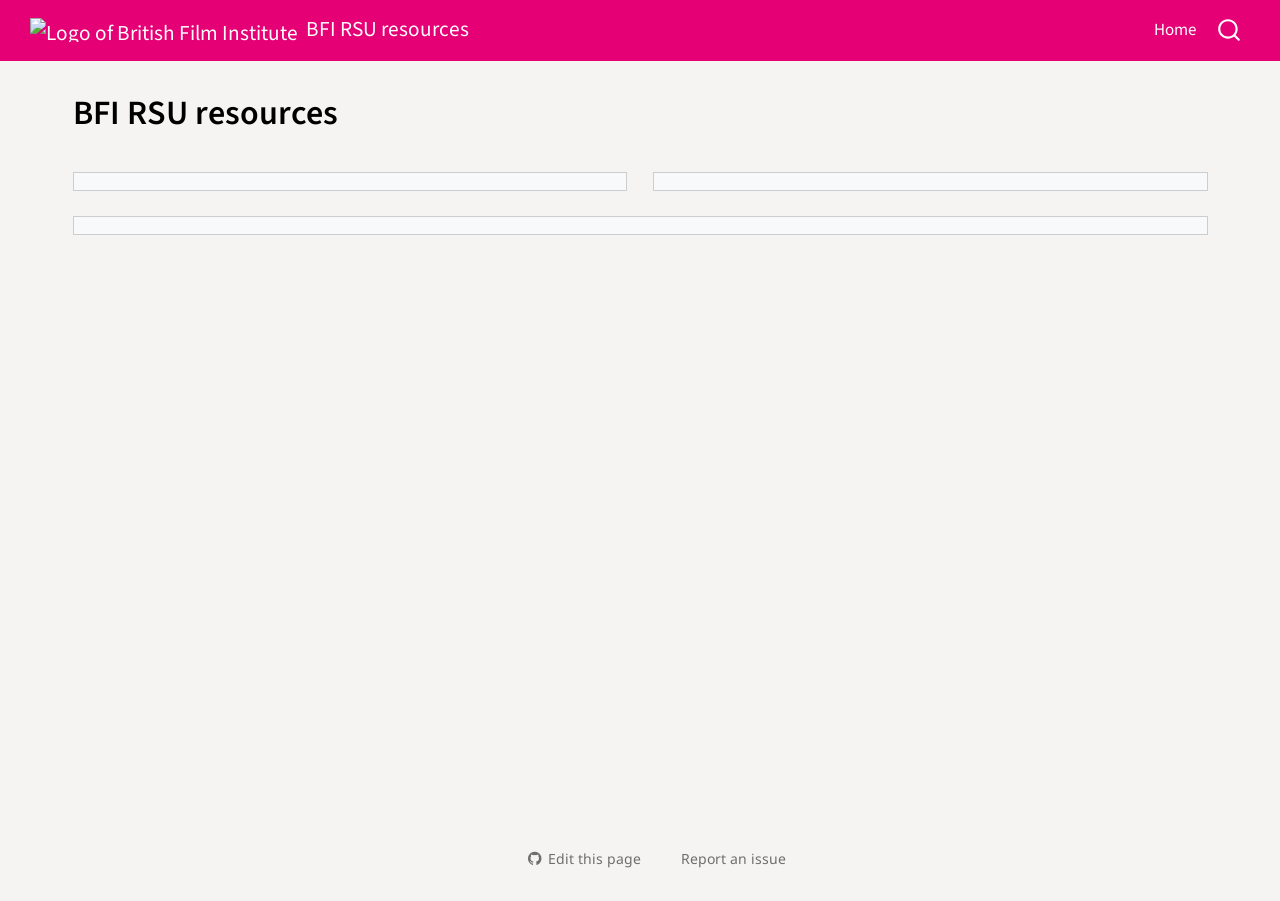
==== index.html @ fd7183ae "Built site for gh-pages" ====
<!DOCTYPE html>
<html xmlns="http://www.w3.org/1999/xhtml" lang="en" xml:lang="en"><head>

<meta charset="utf-8">
<meta name="generator" content="quarto-1.9.38">

<meta name="viewport" content="width=device-width, initial-scale=1.0, user-scalable=yes">


<title>BFI RSU resources</title>
<style>
/* Default styles provided by pandoc.
** See https://pandoc.org/MANUAL.html#variables-for-html for config info.
*/
code{white-space: pre-wrap;}
span.smallcaps{font-variant: small-caps;}
div.columns{display: flex; gap: min(4vw, 1.5em);}
div.column{flex: auto; overflow-x: auto;}
div.hanging-indent{margin-left: 1.5em; text-indent: -1.5em;}
ul.task-list{list-style: none;}
ul.task-list li input[type="checkbox"] {
  width: 0.8em;
  margin: 0 0.8em 0.2em -1em; /* quarto-specific, see https://github.com/quarto-dev/quarto-cli/issues/4556 */ 
  vertical-align: middle;
}
/* CSS for syntax highlighting */
html { -webkit-text-size-adjust: 100%; }
pre > code.sourceCode { white-space: pre; position: relative; }
pre > code.sourceCode > span { display: inline-block; line-height: 1.25; }
pre > code.sourceCode > span:empty { height: 1.2em; }
.sourceCode { overflow: visible; }
code.sourceCode > span { color: inherit; text-decoration: inherit; }
div.sourceCode { margin: 1em 0; }
pre.sourceCode { margin: 0; }
@media screen {
div.sourceCode { overflow: auto; }
}
@media print {
pre > code.sourceCode { white-space: pre-wrap; }
pre > code.sourceCode > span { text-indent: -5em; padding-left: 5em; }
}
pre.numberSource code
  { counter-reset: source-line 0; }
pre.numberSource code > span
  { position: relative; left: -4em; counter-increment: source-line; }
pre.numberSource code > span > a:first-child::before
  { content: counter(source-line);
    position: relative; left: -1em; text-align: right; vertical-align: baseline;
    border: none; display: inline-block;
    -webkit-touch-callout: none; -webkit-user-select: none;
    -khtml-user-select: none; -moz-user-select: none;
    -ms-user-select: none; user-select: none;
    padding: 0 4px; width: 4em;
  }
pre.numberSource { margin-left: 3em;  padding-left: 4px; }
div.sourceCode
  {   }
@media screen {
pre > code.sourceCode > span > a:first-child::before { text-decoration: underline; }
}
</style>


<script src="site_libs/quarto-nav/quarto-nav.js"></script>
<script src="site_libs/quarto-nav/headroom.min.js"></script>
<script src="site_libs/clipboard/clipboard.min.js"></script>
<script src="site_libs/quarto-search/autocomplete.umd.js"></script>
<script src="site_libs/quarto-search/fuse.min.js"></script>
<script src="site_libs/quarto-search/quarto-search.js"></script>
<meta name="quarto:offset" content="./">
<script src="site_libs/quarto-html/quarto.js" type="module"></script>
<script src="site_libs/quarto-html/tabsets/tabsets.js" type="module"></script>
<script src="site_libs/quarto-html/popper.min.js"></script>
<script src="site_libs/quarto-html/tippy.umd.min.js"></script>
<script src="site_libs/quarto-html/anchor.min.js"></script>
<link href="site_libs/quarto-html/tippy.css" rel="stylesheet">
<link href="site_libs/quarto-html/quarto-syntax-highlighting-15634bcf2e68342d4ad2dfa704d543f6.css" rel="stylesheet" class="quarto-color-scheme" id="quarto-text-highlighting-styles">
<link href="site_libs/quarto-html/quarto-syntax-highlighting-dark-0a6b7249c26820e032cb0bd839ff02b1.css" rel="stylesheet" class="quarto-color-scheme quarto-color-alternate" id="quarto-text-highlighting-styles">
<link href="site_libs/quarto-html/quarto-syntax-highlighting-15634bcf2e68342d4ad2dfa704d543f6.css" rel="stylesheet" class="quarto-color-scheme-extra" id="quarto-text-highlighting-styles">
<script src="site_libs/bootstrap/bootstrap.min.js"></script>
<link href="site_libs/bootstrap/bootstrap-icons.css" rel="stylesheet">
<link href="site_libs/bootstrap/bootstrap-560bf669f93bc748cc0d2431672dd0d7.min.css" rel="stylesheet" append-hash="true" class="quarto-color-scheme" id="quarto-bootstrap" data-mode="light">
<link href="site_libs/bootstrap/bootstrap-dark-560bf669f93bc748cc0d2431672dd0d7.min.css" rel="stylesheet" append-hash="true" class="quarto-color-scheme quarto-color-alternate" id="quarto-bootstrap" data-mode="light">
<link href="site_libs/bootstrap/bootstrap-560bf669f93bc748cc0d2431672dd0d7.min.css" rel="stylesheet" append-hash="true" class="quarto-color-scheme-extra" id="quarto-bootstrap" data-mode="light">
<script id="quarto-search-options" type="application/json">{
  "location": "navbar",
  "copy-button": false,
  "collapse-after": 3,
  "panel-placement": "end",
  "type": "overlay",
  "limit": 50,
  "keyboard-shortcut": [
    "f",
    "/",
    "s"
  ],
  "show-item-context": false,
  "language": {
    "search-no-results-text": "No results",
    "search-matching-documents-text": "matching documents",
    "search-copy-link-title": "Copy link to search",
    "search-hide-matches-text": "Hide additional matches",
    "search-more-match-text": "more match in this document",
    "search-more-matches-text": "more matches in this document",
    "search-clear-button-title": "Clear",
    "search-text-placeholder": "",
    "search-detached-cancel-button-title": "Cancel",
    "search-submit-button-title": "Submit",
    "search-label": "Search"
  }
}</script>
<script type="module" src="site_libs/quarto-ojs/quarto-ojs-runtime.js"></script>
<link href="site_libs/quarto-ojs/quarto-ojs.css" rel="stylesheet">


<meta property="og:title" content="BFI RSU resources">
<meta property="og:image" content="https://www.bfi.org.uk/dist/client/0207614d447715c2d2b9.svg">
<meta property="og:site_name" content="BFI RSU resources">
<meta property="og:image:alt" content="Logo of British Film Institute">
</head>

<body class="nav-fixed quarto-light">

<div id="quarto-search-results"></div>
  <header id="quarto-header" class="headroom fixed-top">
    <nav class="navbar navbar-expand-lg " data-bs-theme="dark">
      <div class="navbar-container container-fluid">
      <div class="navbar-brand-container mx-auto">
    <a href="./index.html" class="navbar-brand navbar-brand-logo">
    <img src="https://www.bfi.org.uk/dist/client/0207614d447715c2d2b9.svg" alt="Logo of British Film Institute" class="navbar-logo light-content">
    <img src="https://www.bfi.org.uk/dist/client/0207614d447715c2d2b9.svg" alt="Logo of British Film Institute" class="navbar-logo dark-content">
    </a>
    <a class="navbar-brand" href="./index.html">
    <span class="navbar-title">BFI RSU resources</span>
    </a>
  </div>
            <div id="quarto-search" class="" title="Search"></div>
          <button class="navbar-toggler" type="button" data-bs-toggle="collapse" data-bs-target="#navbarCollapse" aria-controls="navbarCollapse" role="menu" aria-expanded="false" aria-label="Toggle navigation" onclick="if (window.quartoToggleHeadroom) { window.quartoToggleHeadroom(); }">
  <span class="navbar-toggler-icon"></span>
</button>
          <div class="collapse navbar-collapse" id="navbarCollapse">
            <ul class="navbar-nav navbar-nav-scroll ms-auto">
  <li class="nav-item">
    <a class="nav-link active" href="./index.html" aria-current="page"> 
<span class="menu-text">Home</span></a>
  </li>  
</ul>
          </div> <!-- /navcollapse -->
            <div class="quarto-navbar-tools">
</div>
      </div> <!-- /container-fluid -->
    </nav>
</header>
<!-- content -->
<div id="quarto-content" class="quarto-container page-columns page-rows-contents page-layout-full page-navbar">
<!-- sidebar -->
<!-- margin-sidebar -->
    <div id="quarto-margin-sidebar" class="sidebar margin-sidebar zindex-bottom">
        
    </div>
<!-- main -->
<main class="content column-page" id="quarto-document-content">

<header id="title-block-header" class="quarto-title-block default">
<div class="quarto-title">
<h1 class="title">BFI RSU resources</h1>
</div>



<div class="quarto-title-meta column-page">

    
  
    
  </div>
  


</header>


<!-- This data explorer has been produced as part of the [Royal Statistical Society](https://rss.org.uk/) and [Centre for Public Data’s](https://www.centreforpublicdata.org/) research into poverty data gaps in the UK, funded by the [Joseph Rowntree Foundation Insight Infrastructure](https://insightinfrastructure.co.uk/) team.  

We intend for the explorer to be a living tool that will help those at the forefront of anti-poverty research and intervention share data gaps they encounter in the course of their work.  **To that end, we ask interested individuals and organisations to fill out our form below, where they can tell us about specific issues they’ve had with the datasets they use for poverty research.** Further details about the gaps identified here and our methodology for collecting them can be viewed on our [Taxonomy](Taxonomy.qmd) and [Methodology](methodology.qmd) pages.

**We encourage anyone who makes use of data relating to poverty in the UK to submit information about gaps they have encountered.  Please do so by completing this form:**

[Add a new data gap](https://airtable.com/appCGMtdXOaqhWh4y/pagmTyuvNXMeVZMMS/form){target="_blank" .btn .btn-quarto} -->
<div class="grid">
<div class="g-col-12 g-col-md-6">
<div class="cell card bg-light p-2 g-col-24 g-col-lg-7">
<div class="code-copy-outer-scaffold"><div class="sourceCode cell-code hidden" id="cb1" data-startfrom="18" data-source-offset="0"><pre class="sourceCode js code-with-copy"><code class="sourceCode javascript" style="counter-reset: source-line 17;"><span id="cb1-18"><a href="#cb1-18" aria-hidden="true" tabindex="-1"></a>viewof publication_types <span class="op">=</span> {</span>
<span id="cb1-19"><a href="#cb1-19" aria-hidden="true" tabindex="-1"></a>  <span class="kw">const</span> options <span class="op">=</span> publication_types_opts<span class="op">.</span><span class="fu">map</span>(d <span class="kw">=&gt;</span> d[<span class="bu">Object</span><span class="op">.</span><span class="fu">keys</span>(d)[<span class="dv">0</span>]])<span class="op">;</span></span>
<span id="cb1-20"><a href="#cb1-20" aria-hidden="true" tabindex="-1"></a>  <span class="kw">const</span> container <span class="op">=</span> <span class="bu">document</span><span class="op">.</span><span class="fu">createElement</span>(<span class="st">"div"</span>)<span class="op">;</span></span>
<span id="cb1-21"><a href="#cb1-21" aria-hidden="true" tabindex="-1"></a>  container<span class="op">.</span><span class="at">classList</span><span class="op">.</span><span class="fu">add</span>(<span class="st">"filter-name"</span>)<span class="op">;</span></span>
<span id="cb1-22"><a href="#cb1-22" aria-hidden="true" tabindex="-1"></a>  <span class="kw">const</span> label <span class="op">=</span> <span class="bu">document</span><span class="op">.</span><span class="fu">createElement</span>(<span class="st">"label"</span>)<span class="op">;</span></span>
<span id="cb1-23"><a href="#cb1-23" aria-hidden="true" tabindex="-1"></a>  label<span class="op">.</span><span class="at">textContent</span> <span class="op">=</span> <span class="st">"Publication type:"</span><span class="op">;</span></span>
<span id="cb1-24"><a href="#cb1-24" aria-hidden="true" tabindex="-1"></a>  label<span class="op">.</span><span class="at">style</span><span class="op">.</span><span class="at">cssText</span> <span class="op">=</span> <span class="st">"display: block; margin-bottom: 4px; font-weight: 500;"</span><span class="op">;</span></span>
<span id="cb1-25"><a href="#cb1-25" aria-hidden="true" tabindex="-1"></a>  <span class="kw">const</span> selectedContainer <span class="op">=</span> <span class="bu">document</span><span class="op">.</span><span class="fu">createElement</span>(<span class="st">"div"</span>)<span class="op">;</span></span>
<span id="cb1-26"><a href="#cb1-26" aria-hidden="true" tabindex="-1"></a>  selectedContainer<span class="op">.</span><span class="at">style</span><span class="op">.</span><span class="at">cssText</span> <span class="op">=</span> <span class="st">"display: flex; flex-wrap: wrap; gap: 6px; min-height: 38px; padding: 6px; border: 1px solid #ccc; border-radius: 4px; margin-bottom: 8px; background: white; align-items: center;"</span><span class="op">;</span></span>
<span id="cb1-27"><a href="#cb1-27" aria-hidden="true" tabindex="-1"></a>  <span class="kw">const</span> buttonWrapper <span class="op">=</span> <span class="bu">document</span><span class="op">.</span><span class="fu">createElement</span>(<span class="st">"div"</span>)<span class="op">;</span></span>
<span id="cb1-28"><a href="#cb1-28" aria-hidden="true" tabindex="-1"></a>  buttonWrapper<span class="op">.</span><span class="at">style</span><span class="op">.</span><span class="at">cssText</span> <span class="op">=</span> <span class="st">"position: relative; width: 100%;"</span><span class="op">;</span></span>
<span id="cb1-29"><a href="#cb1-29" aria-hidden="true" tabindex="-1"></a>  <span class="kw">const</span> dropdownButton <span class="op">=</span> <span class="bu">document</span><span class="op">.</span><span class="fu">createElement</span>(<span class="st">"button"</span>)<span class="op">;</span></span>
<span id="cb1-30"><a href="#cb1-30" aria-hidden="true" tabindex="-1"></a>  dropdownButton<span class="op">.</span><span class="at">textContent</span> <span class="op">=</span> <span class="st">"Select publication types..."</span><span class="op">;</span></span>
<span id="cb1-31"><a href="#cb1-31" aria-hidden="true" tabindex="-1"></a>  dropdownButton<span class="op">.</span><span class="at">style</span><span class="op">.</span><span class="at">cssText</span> <span class="op">=</span> <span class="st">"width: 100%; padding: 8px 12px; text-align: left; background: white; border: 1px solid #ccc; border-radius: 4px; cursor: pointer; color: #333; display: block;"</span><span class="op">;</span></span>
<span id="cb1-32"><a href="#cb1-32" aria-hidden="true" tabindex="-1"></a>  <span class="kw">const</span> dropdownMenu <span class="op">=</span> <span class="bu">document</span><span class="op">.</span><span class="fu">createElement</span>(<span class="st">"div"</span>)<span class="op">;</span></span>
<span id="cb1-33"><a href="#cb1-33" aria-hidden="true" tabindex="-1"></a>  dropdownMenu<span class="op">.</span><span class="at">style</span><span class="op">.</span><span class="at">cssText</span> <span class="op">=</span> <span class="st">"display: none; position: fixed; max-height: 200px; overflow-y: auto; background: white; border: 1px solid #ccc; border-radius: 4px; z-index: 1000; box-shadow: 0 2px 8px rgba(0,0,0,0.1); box-sizing: border-box;"</span><span class="op">;</span></span>
<span id="cb1-34"><a href="#cb1-34" aria-hidden="true" tabindex="-1"></a>  <span class="kw">let</span> selected <span class="op">=</span> []<span class="op">;</span></span>
<span id="cb1-35"><a href="#cb1-35" aria-hidden="true" tabindex="-1"></a>  <span class="kw">const</span> updateView <span class="op">=</span> () <span class="kw">=&gt;</span> {</span>
<span id="cb1-36"><a href="#cb1-36" aria-hidden="true" tabindex="-1"></a>    selectedContainer<span class="op">.</span><span class="at">innerHTML</span> <span class="op">=</span> <span class="st">""</span><span class="op">;</span></span>
<span id="cb1-37"><a href="#cb1-37" aria-hidden="true" tabindex="-1"></a>    selected<span class="op">.</span><span class="fu">forEach</span>(item <span class="kw">=&gt;</span> {</span>
<span id="cb1-38"><a href="#cb1-38" aria-hidden="true" tabindex="-1"></a>      <span class="kw">const</span> tag <span class="op">=</span> <span class="bu">document</span><span class="op">.</span><span class="fu">createElement</span>(<span class="st">"span"</span>)<span class="op">;</span></span>
<span id="cb1-39"><a href="#cb1-39" aria-hidden="true" tabindex="-1"></a>      tag<span class="op">.</span><span class="at">style</span><span class="op">.</span><span class="at">cssText</span> <span class="op">=</span> <span class="st">"display: inline-flex; align-items: center; gap: 4px; padding: 4px 8px; background: #e3f2fd; border-radius: 3px; font-size: 13px; color: #333;"</span><span class="op">;</span></span>
<span id="cb1-40"><a href="#cb1-40" aria-hidden="true" tabindex="-1"></a>      tag<span class="op">.</span><span class="at">innerHTML</span> <span class="op">=</span> <span class="vs">`</span><span class="sc">${</span>item<span class="sc">}</span><span class="vs"> &lt;span style=</span><span class="sc">\"</span><span class="vs">cursor: pointer; font-weight: bold;</span><span class="sc">\"</span><span class="vs">&gt;×&lt;/span&gt;`</span><span class="op">;</span></span>
<span id="cb1-41"><a href="#cb1-41" aria-hidden="true" tabindex="-1"></a>      tag<span class="op">.</span><span class="fu">querySelector</span>(<span class="st">"span"</span>)<span class="op">.</span><span class="at">onclick</span> <span class="op">=</span> () <span class="kw">=&gt;</span> {</span>
<span id="cb1-42"><a href="#cb1-42" aria-hidden="true" tabindex="-1"></a>        selected <span class="op">=</span> selected<span class="op">.</span><span class="fu">filter</span>(s <span class="kw">=&gt;</span> s <span class="op">!==</span> item)<span class="op">;</span></span>
<span id="cb1-43"><a href="#cb1-43" aria-hidden="true" tabindex="-1"></a>        <span class="fu">updateView</span>()<span class="op">;</span></span>
<span id="cb1-44"><a href="#cb1-44" aria-hidden="true" tabindex="-1"></a>        container<span class="op">.</span><span class="at">value</span> <span class="op">=</span> selected<span class="op">;</span></span>
<span id="cb1-45"><a href="#cb1-45" aria-hidden="true" tabindex="-1"></a>        container<span class="op">.</span><span class="fu">dispatchEvent</span>(<span class="kw">new</span> <span class="bu">CustomEvent</span>(<span class="st">"input"</span>))<span class="op">;</span></span>
<span id="cb1-46"><a href="#cb1-46" aria-hidden="true" tabindex="-1"></a>      }<span class="op">;</span></span>
<span id="cb1-47"><a href="#cb1-47" aria-hidden="true" tabindex="-1"></a>      selectedContainer<span class="op">.</span><span class="fu">appendChild</span>(tag)<span class="op">;</span></span>
<span id="cb1-48"><a href="#cb1-48" aria-hidden="true" tabindex="-1"></a>    })<span class="op">;</span></span>
<span id="cb1-49"><a href="#cb1-49" aria-hidden="true" tabindex="-1"></a>    <span class="cf">if</span> (selected<span class="op">.</span><span class="at">length</span> <span class="op">===</span> <span class="dv">0</span>) {</span>
<span id="cb1-50"><a href="#cb1-50" aria-hidden="true" tabindex="-1"></a>      <span class="kw">const</span> placeholder <span class="op">=</span> <span class="bu">document</span><span class="op">.</span><span class="fu">createElement</span>(<span class="st">"span"</span>)<span class="op">;</span></span>
<span id="cb1-51"><a href="#cb1-51" aria-hidden="true" tabindex="-1"></a>      placeholder<span class="op">.</span><span class="at">textContent</span> <span class="op">=</span> <span class="st">"No publication types selected (showing all)"</span><span class="op">;</span></span>
<span id="cb1-52"><a href="#cb1-52" aria-hidden="true" tabindex="-1"></a>      placeholder<span class="op">.</span><span class="at">style</span><span class="op">.</span><span class="at">cssText</span> <span class="op">=</span> <span class="st">"color: #999; font-style: italic;"</span><span class="op">;</span></span>
<span id="cb1-53"><a href="#cb1-53" aria-hidden="true" tabindex="-1"></a>      selectedContainer<span class="op">.</span><span class="fu">appendChild</span>(placeholder)<span class="op">;</span></span>
<span id="cb1-54"><a href="#cb1-54" aria-hidden="true" tabindex="-1"></a>    }</span>
<span id="cb1-55"><a href="#cb1-55" aria-hidden="true" tabindex="-1"></a>  }<span class="op">;</span></span>
<span id="cb1-56"><a href="#cb1-56" aria-hidden="true" tabindex="-1"></a>  options<span class="op">.</span><span class="fu">forEach</span>(option <span class="kw">=&gt;</span> {</span>
<span id="cb1-57"><a href="#cb1-57" aria-hidden="true" tabindex="-1"></a>    <span class="kw">const</span> item <span class="op">=</span> <span class="bu">document</span><span class="op">.</span><span class="fu">createElement</span>(<span class="st">"div"</span>)<span class="op">;</span></span>
<span id="cb1-58"><a href="#cb1-58" aria-hidden="true" tabindex="-1"></a>    item<span class="op">.</span><span class="at">textContent</span> <span class="op">=</span> option<span class="op">;</span></span>
<span id="cb1-59"><a href="#cb1-59" aria-hidden="true" tabindex="-1"></a>    item<span class="op">.</span><span class="at">style</span><span class="op">.</span><span class="at">cssText</span> <span class="op">=</span> <span class="st">"padding: 8px 12px; cursor: pointer; user-select: none; color: #333;"</span><span class="op">;</span></span>
<span id="cb1-60"><a href="#cb1-60" aria-hidden="true" tabindex="-1"></a>    item<span class="op">.</span><span class="at">onmouseenter</span> <span class="op">=</span> () <span class="kw">=&gt;</span> item<span class="op">.</span><span class="at">style</span><span class="op">.</span><span class="at">background</span> <span class="op">=</span> <span class="st">"#f0f0f0"</span><span class="op">;</span></span>
<span id="cb1-61"><a href="#cb1-61" aria-hidden="true" tabindex="-1"></a>    item<span class="op">.</span><span class="at">onmouseleave</span> <span class="op">=</span> () <span class="kw">=&gt;</span> item<span class="op">.</span><span class="at">style</span><span class="op">.</span><span class="at">background</span> <span class="op">=</span> selected<span class="op">.</span><span class="fu">includes</span>(option) <span class="op">?</span> <span class="st">"#e3f2fd"</span> <span class="op">:</span> <span class="st">"white"</span><span class="op">;</span></span>
<span id="cb1-62"><a href="#cb1-62" aria-hidden="true" tabindex="-1"></a>    item<span class="op">.</span><span class="at">onclick</span> <span class="op">=</span> () <span class="kw">=&gt;</span> {</span>
<span id="cb1-63"><a href="#cb1-63" aria-hidden="true" tabindex="-1"></a>      <span class="cf">if</span> (selected<span class="op">.</span><span class="fu">includes</span>(option)) selected <span class="op">=</span> selected<span class="op">.</span><span class="fu">filter</span>(s <span class="kw">=&gt;</span> s <span class="op">!==</span> option)<span class="op">;</span> <span class="cf">else</span> selected<span class="op">.</span><span class="fu">push</span>(option)<span class="op">;</span></span>
<span id="cb1-64"><a href="#cb1-64" aria-hidden="true" tabindex="-1"></a>      <span class="fu">updateView</span>()<span class="op">;</span></span>
<span id="cb1-65"><a href="#cb1-65" aria-hidden="true" tabindex="-1"></a>      container<span class="op">.</span><span class="at">value</span> <span class="op">=</span> selected<span class="op">;</span></span>
<span id="cb1-66"><a href="#cb1-66" aria-hidden="true" tabindex="-1"></a>      container<span class="op">.</span><span class="fu">dispatchEvent</span>(<span class="kw">new</span> <span class="bu">CustomEvent</span>(<span class="st">"input"</span>))<span class="op">;</span></span>
<span id="cb1-67"><a href="#cb1-67" aria-hidden="true" tabindex="-1"></a>    }<span class="op">;</span></span>
<span id="cb1-68"><a href="#cb1-68" aria-hidden="true" tabindex="-1"></a>    dropdownMenu<span class="op">.</span><span class="fu">appendChild</span>(item)<span class="op">;</span></span>
<span id="cb1-69"><a href="#cb1-69" aria-hidden="true" tabindex="-1"></a>  })<span class="op">;</span></span>
<span id="cb1-70"><a href="#cb1-70" aria-hidden="true" tabindex="-1"></a>  dropdownButton<span class="op">.</span><span class="at">onclick</span> <span class="op">=</span> () <span class="kw">=&gt;</span> {</span>
<span id="cb1-71"><a href="#cb1-71" aria-hidden="true" tabindex="-1"></a>    <span class="kw">const</span> isVisible <span class="op">=</span> dropdownMenu<span class="op">.</span><span class="at">style</span><span class="op">.</span><span class="at">display</span> <span class="op">===</span> <span class="st">"block"</span><span class="op">;</span></span>
<span id="cb1-72"><a href="#cb1-72" aria-hidden="true" tabindex="-1"></a>    <span class="cf">if</span> (isVisible) dropdownMenu<span class="op">.</span><span class="at">style</span><span class="op">.</span><span class="at">display</span> <span class="op">=</span> <span class="st">"none"</span><span class="op">;</span> <span class="cf">else</span> {</span>
<span id="cb1-73"><a href="#cb1-73" aria-hidden="true" tabindex="-1"></a>      <span class="kw">const</span> rect <span class="op">=</span> dropdownButton<span class="op">.</span><span class="fu">getBoundingClientRect</span>()<span class="op">;</span></span>
<span id="cb1-74"><a href="#cb1-74" aria-hidden="true" tabindex="-1"></a>      dropdownMenu<span class="op">.</span><span class="at">style</span><span class="op">.</span><span class="at">top</span> <span class="op">=</span> <span class="vs">`</span><span class="sc">${</span>rect<span class="op">.</span><span class="at">bottom</span> <span class="op">+</span> <span class="dv">2</span><span class="sc">}</span><span class="vs">px`</span><span class="op">;</span></span>
<span id="cb1-75"><a href="#cb1-75" aria-hidden="true" tabindex="-1"></a>      dropdownMenu<span class="op">.</span><span class="at">style</span><span class="op">.</span><span class="at">left</span> <span class="op">=</span> <span class="vs">`</span><span class="sc">${</span>rect<span class="op">.</span><span class="at">left</span><span class="sc">}</span><span class="vs">px`</span><span class="op">;</span></span>
<span id="cb1-76"><a href="#cb1-76" aria-hidden="true" tabindex="-1"></a>      dropdownMenu<span class="op">.</span><span class="at">style</span><span class="op">.</span><span class="at">width</span> <span class="op">=</span> <span class="vs">`</span><span class="sc">${</span>rect<span class="op">.</span><span class="at">width</span><span class="sc">}</span><span class="vs">px`</span><span class="op">;</span></span>
<span id="cb1-77"><a href="#cb1-77" aria-hidden="true" tabindex="-1"></a>      dropdownMenu<span class="op">.</span><span class="at">style</span><span class="op">.</span><span class="at">display</span> <span class="op">=</span> <span class="st">"block"</span><span class="op">;</span></span>
<span id="cb1-78"><a href="#cb1-78" aria-hidden="true" tabindex="-1"></a>    }</span>
<span id="cb1-79"><a href="#cb1-79" aria-hidden="true" tabindex="-1"></a>  }<span class="op">;</span></span>
<span id="cb1-80"><a href="#cb1-80" aria-hidden="true" tabindex="-1"></a>  <span class="bu">document</span><span class="op">.</span><span class="fu">addEventListener</span>(<span class="st">"click"</span><span class="op">,</span> (e) <span class="kw">=&gt;</span> { <span class="cf">if</span> (<span class="op">!</span>container<span class="op">.</span><span class="fu">contains</span>(e<span class="op">.</span><span class="at">target</span>) <span class="op">&amp;&amp;</span> <span class="op">!</span>dropdownMenu<span class="op">.</span><span class="fu">contains</span>(e<span class="op">.</span><span class="at">target</span>)) dropdownMenu<span class="op">.</span><span class="at">style</span><span class="op">.</span><span class="at">display</span> <span class="op">=</span> <span class="st">"none"</span><span class="op">;</span> })<span class="op">;</span></span>
<span id="cb1-81"><a href="#cb1-81" aria-hidden="true" tabindex="-1"></a>  container<span class="op">.</span><span class="fu">appendChild</span>(label)<span class="op">;</span></span>
<span id="cb1-82"><a href="#cb1-82" aria-hidden="true" tabindex="-1"></a>  container<span class="op">.</span><span class="fu">appendChild</span>(selectedContainer)<span class="op">;</span></span>
<span id="cb1-83"><a href="#cb1-83" aria-hidden="true" tabindex="-1"></a>  buttonWrapper<span class="op">.</span><span class="fu">appendChild</span>(dropdownButton)<span class="op">;</span></span>
<span id="cb1-84"><a href="#cb1-84" aria-hidden="true" tabindex="-1"></a>  container<span class="op">.</span><span class="fu">appendChild</span>(buttonWrapper)<span class="op">;</span></span>
<span id="cb1-85"><a href="#cb1-85" aria-hidden="true" tabindex="-1"></a>  <span class="bu">document</span><span class="op">.</span><span class="at">body</span><span class="op">.</span><span class="fu">appendChild</span>(dropdownMenu)<span class="op">;</span></span>
<span id="cb1-86"><a href="#cb1-86" aria-hidden="true" tabindex="-1"></a>  <span class="fu">updateView</span>()<span class="op">;</span></span>
<span id="cb1-87"><a href="#cb1-87" aria-hidden="true" tabindex="-1"></a>  container<span class="op">.</span><span class="at">value</span> <span class="op">=</span> selected<span class="op">;</span></span>
<span id="cb1-88"><a href="#cb1-88" aria-hidden="true" tabindex="-1"></a>  <span class="cf">return</span> container<span class="op">;</span></span>
<span id="cb1-89"><a href="#cb1-89" aria-hidden="true" tabindex="-1"></a>}</span></code></pre></div><button title="Copy to Clipboard" class="code-copy-button"><i class="bi"></i></button></div>
<div class="cell-output cell-output-display">
<div id="ojs-cell-1" data-nodetype="declaration">

</div>
</div>
</div>
</div>
<div class="g-col-12 g-col-md-6">
<div class="cell card bg-light p-2 g-col-24 g-col-lg-7">
<div class="code-copy-outer-scaffold"><div class="sourceCode cell-code hidden" id="cb2" data-startfrom="74" data-source-offset="0"><pre class="sourceCode js code-with-copy"><code class="sourceCode javascript" style="counter-reset: source-line 73;"><span id="cb2-74"><a href="#cb2-74" aria-hidden="true" tabindex="-1"></a>viewof topics <span class="op">=</span> {</span>
<span id="cb2-75"><a href="#cb2-75" aria-hidden="true" tabindex="-1"></a>  <span class="kw">const</span> options <span class="op">=</span> topics_opts<span class="op">.</span><span class="fu">map</span>(d <span class="kw">=&gt;</span> d[<span class="bu">Object</span><span class="op">.</span><span class="fu">keys</span>(d)[<span class="dv">0</span>]])<span class="op">;</span></span>
<span id="cb2-76"><a href="#cb2-76" aria-hidden="true" tabindex="-1"></a>  <span class="kw">const</span> container <span class="op">=</span> <span class="bu">document</span><span class="op">.</span><span class="fu">createElement</span>(<span class="st">"div"</span>)<span class="op">;</span></span>
<span id="cb2-77"><a href="#cb2-77" aria-hidden="true" tabindex="-1"></a>  container<span class="op">.</span><span class="at">classList</span><span class="op">.</span><span class="fu">add</span>(<span class="st">"filter-name"</span>)<span class="op">;</span></span>
<span id="cb2-78"><a href="#cb2-78" aria-hidden="true" tabindex="-1"></a>  </span>
<span id="cb2-79"><a href="#cb2-79" aria-hidden="true" tabindex="-1"></a>  <span class="kw">const</span> label <span class="op">=</span> <span class="bu">document</span><span class="op">.</span><span class="fu">createElement</span>(<span class="st">"label"</span>)<span class="op">;</span></span>
<span id="cb2-80"><a href="#cb2-80" aria-hidden="true" tabindex="-1"></a>  label<span class="op">.</span><span class="at">textContent</span> <span class="op">=</span> <span class="st">"Topics:"</span><span class="op">;</span></span>
<span id="cb2-81"><a href="#cb2-81" aria-hidden="true" tabindex="-1"></a>  label<span class="op">.</span><span class="at">style</span><span class="op">.</span><span class="at">cssText</span> <span class="op">=</span> <span class="st">"display: block; margin-bottom: 4px; font-weight: 500;"</span><span class="op">;</span></span>
<span id="cb2-82"><a href="#cb2-82" aria-hidden="true" tabindex="-1"></a>  </span>
<span id="cb2-83"><a href="#cb2-83" aria-hidden="true" tabindex="-1"></a>  <span class="kw">const</span> selectedContainer <span class="op">=</span> <span class="bu">document</span><span class="op">.</span><span class="fu">createElement</span>(<span class="st">"div"</span>)<span class="op">;</span></span>
<span id="cb2-84"><a href="#cb2-84" aria-hidden="true" tabindex="-1"></a>  selectedContainer<span class="op">.</span><span class="at">style</span><span class="op">.</span><span class="at">cssText</span> <span class="op">=</span> <span class="st">"display: flex; flex-wrap: wrap; gap: 6px; min-height: 38px; padding: 6px; border: 1px solid #ccc; border-radius: 4px; margin-bottom: 8px; background: white; align-items: center;"</span><span class="op">;</span></span>
<span id="cb2-85"><a href="#cb2-85" aria-hidden="true" tabindex="-1"></a>  </span>
<span id="cb2-86"><a href="#cb2-86" aria-hidden="true" tabindex="-1"></a>  <span class="kw">const</span> buttonWrapper <span class="op">=</span> <span class="bu">document</span><span class="op">.</span><span class="fu">createElement</span>(<span class="st">"div"</span>)<span class="op">;</span></span>
<span id="cb2-87"><a href="#cb2-87" aria-hidden="true" tabindex="-1"></a>  buttonWrapper<span class="op">.</span><span class="at">style</span><span class="op">.</span><span class="at">cssText</span> <span class="op">=</span> <span class="st">"position: relative; width: 100%;"</span><span class="op">;</span></span>
<span id="cb2-88"><a href="#cb2-88" aria-hidden="true" tabindex="-1"></a>  </span>
<span id="cb2-89"><a href="#cb2-89" aria-hidden="true" tabindex="-1"></a>  <span class="kw">const</span> dropdownButton <span class="op">=</span> <span class="bu">document</span><span class="op">.</span><span class="fu">createElement</span>(<span class="st">"button"</span>)<span class="op">;</span></span>
<span id="cb2-90"><a href="#cb2-90" aria-hidden="true" tabindex="-1"></a>  dropdownButton<span class="op">.</span><span class="at">textContent</span> <span class="op">=</span> <span class="st">"Select topics..."</span><span class="op">;</span></span>
<span id="cb2-91"><a href="#cb2-91" aria-hidden="true" tabindex="-1"></a>  dropdownButton<span class="op">.</span><span class="at">style</span><span class="op">.</span><span class="at">cssText</span> <span class="op">=</span> <span class="st">"width: 100%; padding: 8px 12px; text-align: left; background: white; border: 1px solid #ccc; border-radius: 4px; cursor: pointer; color: #333; display: block;"</span><span class="op">;</span></span>
<span id="cb2-92"><a href="#cb2-92" aria-hidden="true" tabindex="-1"></a>  </span>
<span id="cb2-93"><a href="#cb2-93" aria-hidden="true" tabindex="-1"></a>  <span class="kw">const</span> dropdownMenu <span class="op">=</span> <span class="bu">document</span><span class="op">.</span><span class="fu">createElement</span>(<span class="st">"div"</span>)<span class="op">;</span></span>
<span id="cb2-94"><a href="#cb2-94" aria-hidden="true" tabindex="-1"></a>  dropdownMenu<span class="op">.</span><span class="at">style</span><span class="op">.</span><span class="at">cssText</span> <span class="op">=</span> <span class="st">"display: none; position: fixed; max-height: 200px; overflow-y: auto; background: white; border: 1px solid #ccc; border-radius: 4px; z-index: 1000; box-shadow: 0 2px 8px rgba(0,0,0,0.1); box-sizing: border-box;"</span><span class="op">;</span></span>
<span id="cb2-95"><a href="#cb2-95" aria-hidden="true" tabindex="-1"></a>  </span>
<span id="cb2-96"><a href="#cb2-96" aria-hidden="true" tabindex="-1"></a>  <span class="kw">let</span> selected <span class="op">=</span> []<span class="op">;</span></span>
<span id="cb2-97"><a href="#cb2-97" aria-hidden="true" tabindex="-1"></a>  </span>
<span id="cb2-98"><a href="#cb2-98" aria-hidden="true" tabindex="-1"></a>  <span class="kw">const</span> updateView <span class="op">=</span> () <span class="kw">=&gt;</span> {</span>
<span id="cb2-99"><a href="#cb2-99" aria-hidden="true" tabindex="-1"></a>    selectedContainer<span class="op">.</span><span class="at">innerHTML</span> <span class="op">=</span> <span class="st">""</span><span class="op">;</span></span>
<span id="cb2-100"><a href="#cb2-100" aria-hidden="true" tabindex="-1"></a>    selected<span class="op">.</span><span class="fu">forEach</span>(item <span class="kw">=&gt;</span> {</span>
<span id="cb2-101"><a href="#cb2-101" aria-hidden="true" tabindex="-1"></a>      <span class="kw">const</span> tag <span class="op">=</span> <span class="bu">document</span><span class="op">.</span><span class="fu">createElement</span>(<span class="st">"span"</span>)<span class="op">;</span></span>
<span id="cb2-102"><a href="#cb2-102" aria-hidden="true" tabindex="-1"></a>      tag<span class="op">.</span><span class="at">style</span><span class="op">.</span><span class="at">cssText</span> <span class="op">=</span> <span class="st">"display: inline-flex; align-items: center; gap: 4px; padding: 4px 8px; background: #e3f2fd; border-radius: 3px; font-size: 13px; color: #333;"</span><span class="op">;</span></span>
<span id="cb2-103"><a href="#cb2-103" aria-hidden="true" tabindex="-1"></a>      tag<span class="op">.</span><span class="at">innerHTML</span> <span class="op">=</span> <span class="vs">`</span><span class="sc">${</span>item<span class="sc">}</span><span class="vs"> &lt;span style="cursor: pointer; font-weight: bold;"&gt;×&lt;/span&gt;`</span><span class="op">;</span></span>
<span id="cb2-104"><a href="#cb2-104" aria-hidden="true" tabindex="-1"></a>      tag<span class="op">.</span><span class="fu">querySelector</span>(<span class="st">"span"</span>)<span class="op">.</span><span class="at">onclick</span> <span class="op">=</span> () <span class="kw">=&gt;</span> {</span>
<span id="cb2-105"><a href="#cb2-105" aria-hidden="true" tabindex="-1"></a>        selected <span class="op">=</span> selected<span class="op">.</span><span class="fu">filter</span>(s <span class="kw">=&gt;</span> s <span class="op">!==</span> item)<span class="op">;</span></span>
<span id="cb2-106"><a href="#cb2-106" aria-hidden="true" tabindex="-1"></a>        <span class="fu">updateView</span>()<span class="op">;</span></span>
<span id="cb2-107"><a href="#cb2-107" aria-hidden="true" tabindex="-1"></a>        container<span class="op">.</span><span class="at">value</span> <span class="op">=</span> selected<span class="op">;</span></span>
<span id="cb2-108"><a href="#cb2-108" aria-hidden="true" tabindex="-1"></a>        container<span class="op">.</span><span class="fu">dispatchEvent</span>(<span class="kw">new</span> <span class="bu">CustomEvent</span>(<span class="st">"input"</span>))<span class="op">;</span></span>
<span id="cb2-109"><a href="#cb2-109" aria-hidden="true" tabindex="-1"></a>      }<span class="op">;</span></span>
<span id="cb2-110"><a href="#cb2-110" aria-hidden="true" tabindex="-1"></a>      selectedContainer<span class="op">.</span><span class="fu">appendChild</span>(tag)<span class="op">;</span></span>
<span id="cb2-111"><a href="#cb2-111" aria-hidden="true" tabindex="-1"></a>    })<span class="op">;</span></span>
<span id="cb2-112"><a href="#cb2-112" aria-hidden="true" tabindex="-1"></a>    </span>
<span id="cb2-113"><a href="#cb2-113" aria-hidden="true" tabindex="-1"></a>    <span class="cf">if</span> (selected<span class="op">.</span><span class="at">length</span> <span class="op">===</span> <span class="dv">0</span>) {</span>
<span id="cb2-114"><a href="#cb2-114" aria-hidden="true" tabindex="-1"></a>      <span class="kw">const</span> placeholder <span class="op">=</span> <span class="bu">document</span><span class="op">.</span><span class="fu">createElement</span>(<span class="st">"span"</span>)<span class="op">;</span></span>
<span id="cb2-115"><a href="#cb2-115" aria-hidden="true" tabindex="-1"></a>      placeholder<span class="op">.</span><span class="at">textContent</span> <span class="op">=</span> <span class="st">"No topics selected (showing all data)"</span><span class="op">;</span></span>
<span id="cb2-116"><a href="#cb2-116" aria-hidden="true" tabindex="-1"></a>      placeholder<span class="op">.</span><span class="at">style</span><span class="op">.</span><span class="at">cssText</span> <span class="op">=</span> <span class="st">"color: #999; font-style: italic;"</span><span class="op">;</span></span>
<span id="cb2-117"><a href="#cb2-117" aria-hidden="true" tabindex="-1"></a>      selectedContainer<span class="op">.</span><span class="fu">appendChild</span>(placeholder)<span class="op">;</span></span>
<span id="cb2-118"><a href="#cb2-118" aria-hidden="true" tabindex="-1"></a>    }</span>
<span id="cb2-119"><a href="#cb2-119" aria-hidden="true" tabindex="-1"></a>  }<span class="op">;</span></span>
<span id="cb2-120"><a href="#cb2-120" aria-hidden="true" tabindex="-1"></a>  </span>
<span id="cb2-121"><a href="#cb2-121" aria-hidden="true" tabindex="-1"></a>  options<span class="op">.</span><span class="fu">forEach</span>(option <span class="kw">=&gt;</span> {</span>
<span id="cb2-122"><a href="#cb2-122" aria-hidden="true" tabindex="-1"></a>    <span class="kw">const</span> item <span class="op">=</span> <span class="bu">document</span><span class="op">.</span><span class="fu">createElement</span>(<span class="st">"div"</span>)<span class="op">;</span></span>
<span id="cb2-123"><a href="#cb2-123" aria-hidden="true" tabindex="-1"></a>    item<span class="op">.</span><span class="at">textContent</span> <span class="op">=</span> option<span class="op">;</span></span>
<span id="cb2-124"><a href="#cb2-124" aria-hidden="true" tabindex="-1"></a>    item<span class="op">.</span><span class="at">style</span><span class="op">.</span><span class="at">cssText</span> <span class="op">=</span> <span class="st">"padding: 8px 12px; cursor: pointer; user-select: none; color: #333;"</span><span class="op">;</span></span>
<span id="cb2-125"><a href="#cb2-125" aria-hidden="true" tabindex="-1"></a>    item<span class="op">.</span><span class="at">onmouseenter</span> <span class="op">=</span> () <span class="kw">=&gt;</span> item<span class="op">.</span><span class="at">style</span><span class="op">.</span><span class="at">background</span> <span class="op">=</span> <span class="st">"#f0f0f0"</span><span class="op">;</span></span>
<span id="cb2-126"><a href="#cb2-126" aria-hidden="true" tabindex="-1"></a>    item<span class="op">.</span><span class="at">onmouseleave</span> <span class="op">=</span> () <span class="kw">=&gt;</span> item<span class="op">.</span><span class="at">style</span><span class="op">.</span><span class="at">background</span> <span class="op">=</span> selected<span class="op">.</span><span class="fu">includes</span>(option) <span class="op">?</span> <span class="st">"#e3f2fd"</span> <span class="op">:</span> <span class="st">"white"</span><span class="op">;</span></span>
<span id="cb2-127"><a href="#cb2-127" aria-hidden="true" tabindex="-1"></a>    item<span class="op">.</span><span class="at">onclick</span> <span class="op">=</span> () <span class="kw">=&gt;</span> {</span>
<span id="cb2-128"><a href="#cb2-128" aria-hidden="true" tabindex="-1"></a>      <span class="cf">if</span> (selected<span class="op">.</span><span class="fu">includes</span>(option)) {</span>
<span id="cb2-129"><a href="#cb2-129" aria-hidden="true" tabindex="-1"></a>        selected <span class="op">=</span> selected<span class="op">.</span><span class="fu">filter</span>(s <span class="kw">=&gt;</span> s <span class="op">!==</span> option)<span class="op">;</span></span>
<span id="cb2-130"><a href="#cb2-130" aria-hidden="true" tabindex="-1"></a>      } <span class="cf">else</span> {</span>
<span id="cb2-131"><a href="#cb2-131" aria-hidden="true" tabindex="-1"></a>        selected<span class="op">.</span><span class="fu">push</span>(option)<span class="op">;</span></span>
<span id="cb2-132"><a href="#cb2-132" aria-hidden="true" tabindex="-1"></a>      }</span>
<span id="cb2-133"><a href="#cb2-133" aria-hidden="true" tabindex="-1"></a>      <span class="fu">updateView</span>()<span class="op">;</span></span>
<span id="cb2-134"><a href="#cb2-134" aria-hidden="true" tabindex="-1"></a>      container<span class="op">.</span><span class="at">value</span> <span class="op">=</span> selected<span class="op">;</span></span>
<span id="cb2-135"><a href="#cb2-135" aria-hidden="true" tabindex="-1"></a>      container<span class="op">.</span><span class="fu">dispatchEvent</span>(<span class="kw">new</span> <span class="bu">CustomEvent</span>(<span class="st">"input"</span>))<span class="op">;</span></span>
<span id="cb2-136"><a href="#cb2-136" aria-hidden="true" tabindex="-1"></a>    }<span class="op">;</span></span>
<span id="cb2-137"><a href="#cb2-137" aria-hidden="true" tabindex="-1"></a>    dropdownMenu<span class="op">.</span><span class="fu">appendChild</span>(item)<span class="op">;</span></span>
<span id="cb2-138"><a href="#cb2-138" aria-hidden="true" tabindex="-1"></a>  })<span class="op">;</span></span>
<span id="cb2-139"><a href="#cb2-139" aria-hidden="true" tabindex="-1"></a>  </span>
<span id="cb2-140"><a href="#cb2-140" aria-hidden="true" tabindex="-1"></a>  dropdownButton<span class="op">.</span><span class="at">onclick</span> <span class="op">=</span> () <span class="kw">=&gt;</span> {</span>
<span id="cb2-141"><a href="#cb2-141" aria-hidden="true" tabindex="-1"></a>    <span class="kw">const</span> isVisible <span class="op">=</span> dropdownMenu<span class="op">.</span><span class="at">style</span><span class="op">.</span><span class="at">display</span> <span class="op">===</span> <span class="st">"block"</span><span class="op">;</span></span>
<span id="cb2-142"><a href="#cb2-142" aria-hidden="true" tabindex="-1"></a>    <span class="cf">if</span> (isVisible) {</span>
<span id="cb2-143"><a href="#cb2-143" aria-hidden="true" tabindex="-1"></a>      dropdownMenu<span class="op">.</span><span class="at">style</span><span class="op">.</span><span class="at">display</span> <span class="op">=</span> <span class="st">"none"</span><span class="op">;</span></span>
<span id="cb2-144"><a href="#cb2-144" aria-hidden="true" tabindex="-1"></a>    } <span class="cf">else</span> {</span>
<span id="cb2-145"><a href="#cb2-145" aria-hidden="true" tabindex="-1"></a>      <span class="kw">const</span> rect <span class="op">=</span> dropdownButton<span class="op">.</span><span class="fu">getBoundingClientRect</span>()<span class="op">;</span></span>
<span id="cb2-146"><a href="#cb2-146" aria-hidden="true" tabindex="-1"></a>      dropdownMenu<span class="op">.</span><span class="at">style</span><span class="op">.</span><span class="at">top</span> <span class="op">=</span> <span class="vs">`</span><span class="sc">${</span>rect<span class="op">.</span><span class="at">bottom</span> <span class="op">+</span> <span class="dv">2</span><span class="sc">}</span><span class="vs">px`</span><span class="op">;</span></span>
<span id="cb2-147"><a href="#cb2-147" aria-hidden="true" tabindex="-1"></a>      dropdownMenu<span class="op">.</span><span class="at">style</span><span class="op">.</span><span class="at">left</span> <span class="op">=</span> <span class="vs">`</span><span class="sc">${</span>rect<span class="op">.</span><span class="at">left</span><span class="sc">}</span><span class="vs">px`</span><span class="op">;</span></span>
<span id="cb2-148"><a href="#cb2-148" aria-hidden="true" tabindex="-1"></a>      dropdownMenu<span class="op">.</span><span class="at">style</span><span class="op">.</span><span class="at">width</span> <span class="op">=</span> <span class="vs">`</span><span class="sc">${</span>rect<span class="op">.</span><span class="at">width</span><span class="sc">}</span><span class="vs">px`</span><span class="op">;</span></span>
<span id="cb2-149"><a href="#cb2-149" aria-hidden="true" tabindex="-1"></a>      dropdownMenu<span class="op">.</span><span class="at">style</span><span class="op">.</span><span class="at">display</span> <span class="op">=</span> <span class="st">"block"</span><span class="op">;</span></span>
<span id="cb2-150"><a href="#cb2-150" aria-hidden="true" tabindex="-1"></a>    }</span>
<span id="cb2-151"><a href="#cb2-151" aria-hidden="true" tabindex="-1"></a>  }<span class="op">;</span></span>
<span id="cb2-152"><a href="#cb2-152" aria-hidden="true" tabindex="-1"></a>  </span>
<span id="cb2-153"><a href="#cb2-153" aria-hidden="true" tabindex="-1"></a>  <span class="bu">document</span><span class="op">.</span><span class="fu">addEventListener</span>(<span class="st">"click"</span><span class="op">,</span> (e) <span class="kw">=&gt;</span> {</span>
<span id="cb2-154"><a href="#cb2-154" aria-hidden="true" tabindex="-1"></a>    <span class="cf">if</span> (<span class="op">!</span>container<span class="op">.</span><span class="fu">contains</span>(e<span class="op">.</span><span class="at">target</span>) <span class="op">&amp;&amp;</span> <span class="op">!</span>dropdownMenu<span class="op">.</span><span class="fu">contains</span>(e<span class="op">.</span><span class="at">target</span>)) {</span>
<span id="cb2-155"><a href="#cb2-155" aria-hidden="true" tabindex="-1"></a>      dropdownMenu<span class="op">.</span><span class="at">style</span><span class="op">.</span><span class="at">display</span> <span class="op">=</span> <span class="st">"none"</span><span class="op">;</span></span>
<span id="cb2-156"><a href="#cb2-156" aria-hidden="true" tabindex="-1"></a>    }</span>
<span id="cb2-157"><a href="#cb2-157" aria-hidden="true" tabindex="-1"></a>  })<span class="op">;</span></span>
<span id="cb2-158"><a href="#cb2-158" aria-hidden="true" tabindex="-1"></a>  </span>
<span id="cb2-159"><a href="#cb2-159" aria-hidden="true" tabindex="-1"></a>  container<span class="op">.</span><span class="fu">appendChild</span>(label)<span class="op">;</span></span>
<span id="cb2-160"><a href="#cb2-160" aria-hidden="true" tabindex="-1"></a>  container<span class="op">.</span><span class="fu">appendChild</span>(selectedContainer)<span class="op">;</span></span>
<span id="cb2-161"><a href="#cb2-161" aria-hidden="true" tabindex="-1"></a>  buttonWrapper<span class="op">.</span><span class="fu">appendChild</span>(dropdownButton)<span class="op">;</span></span>
<span id="cb2-162"><a href="#cb2-162" aria-hidden="true" tabindex="-1"></a>  container<span class="op">.</span><span class="fu">appendChild</span>(buttonWrapper)<span class="op">;</span></span>
<span id="cb2-163"><a href="#cb2-163" aria-hidden="true" tabindex="-1"></a>  <span class="bu">document</span><span class="op">.</span><span class="at">body</span><span class="op">.</span><span class="fu">appendChild</span>(dropdownMenu)<span class="op">;</span></span>
<span id="cb2-164"><a href="#cb2-164" aria-hidden="true" tabindex="-1"></a>  </span>
<span id="cb2-165"><a href="#cb2-165" aria-hidden="true" tabindex="-1"></a>  <span class="fu">updateView</span>()<span class="op">;</span></span>
<span id="cb2-166"><a href="#cb2-166" aria-hidden="true" tabindex="-1"></a>  container<span class="op">.</span><span class="at">value</span> <span class="op">=</span> selected<span class="op">;</span></span>
<span id="cb2-167"><a href="#cb2-167" aria-hidden="true" tabindex="-1"></a>  <span class="cf">return</span> container<span class="op">;</span></span>
<span id="cb2-168"><a href="#cb2-168" aria-hidden="true" tabindex="-1"></a>}</span></code></pre></div><button title="Copy to Clipboard" class="code-copy-button"><i class="bi"></i></button></div>
<div class="cell-output cell-output-display">
<div id="ojs-cell-2" data-nodetype="declaration">

</div>
</div>
</div>
</div>
<div class="g-col-12 g-col-md-12">
<div class="cell card bg-light p-2 g-col-24 g-col-lg-7">
<div class="code-copy-outer-scaffold"><div class="sourceCode cell-code hidden" id="cb3" data-startfrom="105" data-source-offset="0"><pre class="sourceCode js code-with-copy"><code class="sourceCode javascript" style="counter-reset: source-line 104;"><span id="cb3-105"><a href="#cb3-105" aria-hidden="true" tabindex="-1"></a>viewof keyword_search <span class="op">=</span> Inputs<span class="op">.</span><span class="fu">text</span>({ <span class="dt">placeholder</span><span class="op">:</span> <span class="st">"Keyword search (title or description)"</span> })</span></code></pre></div><button title="Copy to Clipboard" class="code-copy-button"><i class="bi"></i></button></div>
<div class="cell-output cell-output-display">
<div id="ojs-cell-3" data-nodetype="declaration">

</div>
</div>
</div>
</div>
<div class="g-col-12 g-col-md-12">

</div>
</div>
<div class="ojs-table reports-table">
<div class="cell">
<div class="code-copy-outer-scaffold"><div class="sourceCode cell-code hidden" id="cb4" data-startfrom="112" data-source-offset="-0"><pre class="sourceCode js code-with-copy"><code class="sourceCode javascript" style="counter-reset: source-line 111;"><span id="cb4-112"><a href="#cb4-112" aria-hidden="true" tabindex="-1"></a>modal2 <span class="op">=</span> <span class="fu">html</span><span class="vs">`&lt;div id="modal-overlay2"&gt;</span></span>
<span id="cb4-113"><a href="#cb4-113" aria-hidden="true" tabindex="-1"></a><span class="vs">  &lt;div id="modal-content2"&gt;</span></span>
<span id="cb4-114"><a href="#cb4-114" aria-hidden="true" tabindex="-1"></a><span class="vs">    &lt;button id="modal-close2"&gt;X&lt;/button&gt;</span></span>
<span id="cb4-115"><a href="#cb4-115" aria-hidden="true" tabindex="-1"></a><span class="vs">    &lt;div id="modal-body2"&gt;&lt;/div&gt;</span></span>
<span id="cb4-116"><a href="#cb4-116" aria-hidden="true" tabindex="-1"></a><span class="vs">  &lt;/div&gt;</span></span>
<span id="cb4-117"><a href="#cb4-117" aria-hidden="true" tabindex="-1"></a><span class="vs">&lt;/div&gt;`</span></span>
<span id="cb4-118"><a href="#cb4-118" aria-hidden="true" tabindex="-1"></a></span>
<span id="cb4-119"><a href="#cb4-119" aria-hidden="true" tabindex="-1"></a><span class="co">// Helper functions for modal</span></span>
<span id="cb4-120"><a href="#cb4-120" aria-hidden="true" tabindex="-1"></a><span class="kw">function</span> <span class="fu">showReportsModal</span>(rowData) {</span>
<span id="cb4-121"><a href="#cb4-121" aria-hidden="true" tabindex="-1"></a>  <span class="kw">const</span> overlay2 <span class="op">=</span> <span class="bu">document</span><span class="op">.</span><span class="fu">getElementById</span>(<span class="st">'modal-overlay2'</span>)<span class="op">;</span></span>
<span id="cb4-122"><a href="#cb4-122" aria-hidden="true" tabindex="-1"></a>  <span class="kw">const</span> modalBody2 <span class="op">=</span> <span class="bu">document</span><span class="op">.</span><span class="fu">getElementById</span>(<span class="st">'modal-body2'</span>)<span class="op">;</span></span>
<span id="cb4-123"><a href="#cb4-123" aria-hidden="true" tabindex="-1"></a>  </span>
<span id="cb4-124"><a href="#cb4-124" aria-hidden="true" tabindex="-1"></a>  modalBody2<span class="op">.</span><span class="at">innerHTML</span> <span class="op">=</span> <span class="vs">`</span></span>
<span id="cb4-125"><a href="#cb4-125" aria-hidden="true" tabindex="-1"></a><span class="vs">    &lt;h2&gt;</span><span class="sc">${</span>rowData<span class="op">.</span><span class="at">Title</span><span class="sc">}</span><span class="vs">&lt;/h2&gt;</span></span>
<span id="cb4-126"><a href="#cb4-126" aria-hidden="true" tabindex="-1"></a><span class="vs">    &lt;div style="margin-bottom: 1rem; font-weight: 500;"&gt;</span><span class="sc">${</span>rowData<span class="op">.</span><span class="at">Authors</span> <span class="op">||</span> <span class="st">''</span><span class="sc">}</span><span class="vs"> (</span><span class="sc">${</span>rowData<span class="op">.</span><span class="at">Date</span> <span class="op">||</span> <span class="st">''</span><span class="sc">}</span><span class="vs">)&lt;/div&gt;</span></span>
<span id="cb4-127"><a href="#cb4-127" aria-hidden="true" tabindex="-1"></a></span>
<span id="cb4-128"><a href="#cb4-128" aria-hidden="true" tabindex="-1"></a><span class="vs">    &lt;div style="margin-bottom: 1rem;"&gt;&lt;strong&gt;Publication type:&lt;/strong&gt; </span><span class="sc">${</span>rowData<span class="op">.</span><span class="at">Type</span> <span class="op">||</span> <span class="st">'N/A'</span><span class="sc">}</span><span class="vs">&lt;/div&gt;</span></span>
<span id="cb4-129"><a href="#cb4-129" aria-hidden="true" tabindex="-1"></a><span class="vs">    &lt;div style="margin-bottom: 1rem;"&gt;&lt;strong&gt;Topic/theme:&lt;/strong&gt; </span><span class="sc">${</span>rowData<span class="op">.</span><span class="at">Topics</span> <span class="op">||</span> <span class="st">'N/A'</span><span class="sc">}</span><span class="vs">&lt;/div&gt;</span></span>
<span id="cb4-130"><a href="#cb4-130" aria-hidden="true" tabindex="-1"></a><span class="vs">    &lt;div style="margin-bottom: 1rem;"&gt;&lt;strong&gt;Format / Status:&lt;/strong&gt; </span><span class="sc">${</span>rowData<span class="op">.</span><span class="at">Report_Format</span> <span class="op">||</span> <span class="st">''</span><span class="sc">}</span><span class="vs"> — </span><span class="sc">${</span>rowData<span class="op">.</span><span class="at">Publication_Status</span> <span class="op">||</span> <span class="st">''</span><span class="sc">}</span><span class="vs">&lt;/div&gt;</span></span>
<span id="cb4-131"><a href="#cb4-131" aria-hidden="true" tabindex="-1"></a></span>
<span id="cb4-132"><a href="#cb4-132" aria-hidden="true" tabindex="-1"></a><span class="vs">    &lt;div style="background: #f5f5f5; padding: 1rem; border-radius: 4px; margin-bottom: 1rem;"&gt;</span><span class="sc">${</span>rowData<span class="op">.</span><span class="at">Description</span> <span class="op">||</span> <span class="st">''</span><span class="sc">}</span><span class="vs">&lt;/div&gt;</span></span>
<span id="cb4-133"><a href="#cb4-133" aria-hidden="true" tabindex="-1"></a></span>
<span id="cb4-134"><a href="#cb4-134" aria-hidden="true" tabindex="-1"></a><span class="vs">    &lt;div&gt;</span></span>
<span id="cb4-135"><a href="#cb4-135" aria-hidden="true" tabindex="-1"></a><span class="vs">      &lt;a href="</span><span class="sc">${</span>rowData<span class="op">.</span><span class="at">URL</span><span class="sc">}</span><span class="vs">" target="_blank" class="btn btn-quarto"&gt;View Report&lt;/a&gt;</span></span>
<span id="cb4-136"><a href="#cb4-136" aria-hidden="true" tabindex="-1"></a><span class="vs">    &lt;/div&gt;</span></span>
<span id="cb4-137"><a href="#cb4-137" aria-hidden="true" tabindex="-1"></a><span class="vs">  `</span><span class="op">;</span></span>
<span id="cb4-138"><a href="#cb4-138" aria-hidden="true" tabindex="-1"></a>  </span>
<span id="cb4-139"><a href="#cb4-139" aria-hidden="true" tabindex="-1"></a>  overlay2<span class="op">.</span><span class="at">style</span><span class="op">.</span><span class="at">display</span> <span class="op">=</span> <span class="st">'flex'</span><span class="op">;</span></span>
<span id="cb4-140"><a href="#cb4-140" aria-hidden="true" tabindex="-1"></a>}</span>
<span id="cb4-141"><a href="#cb4-141" aria-hidden="true" tabindex="-1"></a></span>
<span id="cb4-142"><a href="#cb4-142" aria-hidden="true" tabindex="-1"></a><span class="kw">function</span> <span class="fu">hideReportsModal</span>() {</span>
<span id="cb4-143"><a href="#cb4-143" aria-hidden="true" tabindex="-1"></a>  <span class="kw">const</span> overlay2 <span class="op">=</span> <span class="bu">document</span><span class="op">.</span><span class="fu">getElementById</span>(<span class="st">'modal-overlay2'</span>)<span class="op">;</span></span>
<span id="cb4-144"><a href="#cb4-144" aria-hidden="true" tabindex="-1"></a>  <span class="cf">if</span> (overlay2) overlay2<span class="op">.</span><span class="at">style</span><span class="op">.</span><span class="at">display</span> <span class="op">=</span> <span class="st">'none'</span><span class="op">;</span></span>
<span id="cb4-145"><a href="#cb4-145" aria-hidden="true" tabindex="-1"></a>}</span>
<span id="cb4-146"><a href="#cb4-146" aria-hidden="true" tabindex="-1"></a></span>
<span id="cb4-147"><a href="#cb4-147" aria-hidden="true" tabindex="-1"></a><span class="co">// Set up close handlers after modal is rendered</span></span>
<span id="cb4-148"><a href="#cb4-148" aria-hidden="true" tabindex="-1"></a>{</span>
<span id="cb4-149"><a href="#cb4-149" aria-hidden="true" tabindex="-1"></a>  <span class="pp">setTimeout</span>(() <span class="kw">=&gt;</span> {</span>
<span id="cb4-150"><a href="#cb4-150" aria-hidden="true" tabindex="-1"></a>    <span class="kw">const</span> closeBtn2 <span class="op">=</span> <span class="bu">document</span><span class="op">.</span><span class="fu">getElementById</span>(<span class="st">'modal-close2'</span>)<span class="op">;</span></span>
<span id="cb4-151"><a href="#cb4-151" aria-hidden="true" tabindex="-1"></a>    <span class="kw">const</span> overlay2 <span class="op">=</span> <span class="bu">document</span><span class="op">.</span><span class="fu">getElementById</span>(<span class="st">'modal-overlay2'</span>)<span class="op">;</span></span>
<span id="cb4-152"><a href="#cb4-152" aria-hidden="true" tabindex="-1"></a>    </span>
<span id="cb4-153"><a href="#cb4-153" aria-hidden="true" tabindex="-1"></a>    <span class="cf">if</span> (closeBtn2) {</span>
<span id="cb4-154"><a href="#cb4-154" aria-hidden="true" tabindex="-1"></a>      closeBtn2<span class="op">.</span><span class="fu">addEventListener</span>(<span class="st">'click'</span><span class="op">,</span> hideReportsModal)<span class="op">;</span></span>
<span id="cb4-155"><a href="#cb4-155" aria-hidden="true" tabindex="-1"></a>    }</span>
<span id="cb4-156"><a href="#cb4-156" aria-hidden="true" tabindex="-1"></a>    </span>
<span id="cb4-157"><a href="#cb4-157" aria-hidden="true" tabindex="-1"></a>    <span class="cf">if</span> (overlay2) {</span>
<span id="cb4-158"><a href="#cb4-158" aria-hidden="true" tabindex="-1"></a>      overlay2<span class="op">.</span><span class="fu">addEventListener</span>(<span class="st">'click'</span><span class="op">,</span> (e) <span class="kw">=&gt;</span> {</span>
<span id="cb4-159"><a href="#cb4-159" aria-hidden="true" tabindex="-1"></a>        <span class="cf">if</span> (e<span class="op">.</span><span class="at">target</span><span class="op">.</span><span class="at">id</span> <span class="op">===</span> <span class="st">'modal-overlay2'</span>) <span class="fu">hideReportsModal</span>()<span class="op">;</span></span>
<span id="cb4-160"><a href="#cb4-160" aria-hidden="true" tabindex="-1"></a>      })<span class="op">;</span></span>
<span id="cb4-161"><a href="#cb4-161" aria-hidden="true" tabindex="-1"></a>    }</span>
<span id="cb4-162"><a href="#cb4-162" aria-hidden="true" tabindex="-1"></a>  }<span class="op">,</span> <span class="dv">100</span>)<span class="op">;</span></span>
<span id="cb4-163"><a href="#cb4-163" aria-hidden="true" tabindex="-1"></a>}</span></code></pre></div><button title="Copy to Clipboard" class="code-copy-button"><i class="bi"></i></button></div>
<div class="cell-output cell-output-display">
<div>
<div id="ojs-cell-4-1" data-nodetype="declaration">

</div>
</div>
</div>
<div class="cell-output cell-output-display">
<div>
<div id="ojs-cell-4-2" data-nodetype="declaration">

</div>
</div>
</div>
<div class="cell-output cell-output-display">
<div>
<div id="ojs-cell-4-3" data-nodetype="declaration">

</div>
</div>
</div>
<div class="cell-output cell-output-display">
<div>
<div id="ojs-cell-4-4" data-nodetype="expression">

</div>
</div>
</div>
</div>
<div class="cell">
<div class="code-copy-outer-scaffold"><div class="sourceCode cell-code hidden" id="cb5" data-startfrom="118" data-source-offset="0"><pre class="sourceCode js code-with-copy"><code class="sourceCode javascript" style="counter-reset: source-line 117;"><span id="cb5-118"><a href="#cb5-118" aria-hidden="true" tabindex="-1"></a>viewof reports_table <span class="op">=</span> Inputs<span class="op">.</span><span class="fu">table</span>(filtered_reports<span class="op">,</span> {</span>
<span id="cb5-119"><a href="#cb5-119" aria-hidden="true" tabindex="-1"></a>  <span class="dt">columns</span><span class="op">:</span> [<span class="st">"Title"</span><span class="op">,</span> <span class="st">"Authors"</span><span class="op">,</span> <span class="st">"Date"</span><span class="op">,</span> <span class="st">"Type"</span><span class="op">,</span> <span class="st">"Topics"</span><span class="op">,</span> <span class="st">"Link"</span>]<span class="op">,</span> </span>
<span id="cb5-120"><a href="#cb5-120" aria-hidden="true" tabindex="-1"></a>  <span class="dt">sort</span><span class="op">:</span> <span class="kw">false</span><span class="op">,</span></span>
<span id="cb5-121"><a href="#cb5-121" aria-hidden="true" tabindex="-1"></a>  <span class="dt">format</span><span class="op">:</span> {</span>
<span id="cb5-122"><a href="#cb5-122" aria-hidden="true" tabindex="-1"></a>    <span class="dt">Link</span><span class="op">:</span> (testValue<span class="op">,</span> row_index) <span class="kw">=&gt;</span> {</span>
<span id="cb5-123"><a href="#cb5-123" aria-hidden="true" tabindex="-1"></a>      <span class="kw">const</span> div <span class="op">=</span> <span class="bu">document</span><span class="op">.</span><span class="fu">createElement</span>(<span class="st">'div'</span>)<span class="op">;</span></span>
<span id="cb5-124"><a href="#cb5-124" aria-hidden="true" tabindex="-1"></a>      div<span class="op">.</span><span class="at">innerHTML</span> <span class="op">=</span> testValue<span class="op">;</span></span>
<span id="cb5-125"><a href="#cb5-125" aria-hidden="true" tabindex="-1"></a>      </span>
<span id="cb5-126"><a href="#cb5-126" aria-hidden="true" tabindex="-1"></a>      <span class="kw">const</span> button <span class="op">=</span> div<span class="op">.</span><span class="fu">querySelector</span>(<span class="st">'button'</span>)<span class="op">;</span></span>
<span id="cb5-127"><a href="#cb5-127" aria-hidden="true" tabindex="-1"></a>      <span class="cf">if</span> (button) {</span>
<span id="cb5-128"><a href="#cb5-128" aria-hidden="true" tabindex="-1"></a>        button<span class="op">.</span><span class="fu">addEventListener</span>(<span class="st">'click'</span><span class="op">,</span> () <span class="kw">=&gt;</span> {</span>
<span id="cb5-129"><a href="#cb5-129" aria-hidden="true" tabindex="-1"></a>          <span class="kw">const</span> rowData <span class="op">=</span> filtered_reports[row_index]<span class="op">;</span></span>
<span id="cb5-130"><a href="#cb5-130" aria-hidden="true" tabindex="-1"></a>          <span class="fu">showReportsModal</span>(rowData)<span class="op">;</span></span>
<span id="cb5-131"><a href="#cb5-131" aria-hidden="true" tabindex="-1"></a>        })<span class="op">;</span></span>
<span id="cb5-132"><a href="#cb5-132" aria-hidden="true" tabindex="-1"></a>      }</span>
<span id="cb5-133"><a href="#cb5-133" aria-hidden="true" tabindex="-1"></a>      </span>
<span id="cb5-134"><a href="#cb5-134" aria-hidden="true" tabindex="-1"></a>      <span class="cf">return</span> div<span class="op">;</span></span>
<span id="cb5-135"><a href="#cb5-135" aria-hidden="true" tabindex="-1"></a>    }<span class="op">,</span></span>
<span id="cb5-136"><a href="#cb5-136" aria-hidden="true" tabindex="-1"></a>    <span class="dt">Description_snippet</span><span class="op">:</span> Test <span class="kw">=&gt;</span> {</span>
<span id="cb5-137"><a href="#cb5-137" aria-hidden="true" tabindex="-1"></a>      <span class="kw">const</span> div <span class="op">=</span> <span class="bu">document</span><span class="op">.</span><span class="fu">createElement</span>(<span class="st">'div'</span>)<span class="op">;</span></span>
<span id="cb5-138"><a href="#cb5-138" aria-hidden="true" tabindex="-1"></a>      div<span class="op">.</span><span class="at">innerHTML</span> <span class="op">=</span> Test<span class="op">;</span></span>
<span id="cb5-139"><a href="#cb5-139" aria-hidden="true" tabindex="-1"></a>      <span class="cf">return</span> div<span class="op">;</span></span>
<span id="cb5-140"><a href="#cb5-140" aria-hidden="true" tabindex="-1"></a>    }</span>
<span id="cb5-141"><a href="#cb5-141" aria-hidden="true" tabindex="-1"></a>  }<span class="op">,</span></span>
<span id="cb5-142"><a href="#cb5-142" aria-hidden="true" tabindex="-1"></a>  <span class="dt">rows</span><span class="op">:</span> <span class="dv">20</span></span>
<span id="cb5-143"><a href="#cb5-143" aria-hidden="true" tabindex="-1"></a>})</span></code></pre></div><button title="Copy to Clipboard" class="code-copy-button"><i class="bi"></i></button></div>
<div class="cell-output cell-output-display">
<div id="ojs-cell-5" data-nodetype="declaration">

</div>
</div>
</div>
</div>
<div class="cell">
<div class="code-copy-outer-scaffold"><div class="sourceCode cell-code hidden" id="cb6" data-startfrom="-1" data-source-offset="0"><pre class="sourceCode js code-with-copy"><code class="sourceCode javascript" style="counter-reset: source-line -2;"><span id="cb6--1"><a href="#cb6--1" aria-hidden="true" tabindex="-1"></a><span class="co">// Read in data</span></span>
<span id="cb6-0"><a href="#cb6-0" aria-hidden="true" tabindex="-1"></a>data_reports <span class="op">=</span> <span class="fu">FileAttachment</span>(<span class="st">"data/reports_table.csv"</span>)</span>
<span id="cb6-1"><a href="#cb6-1" aria-hidden="true" tabindex="-1"></a>  <span class="op">.</span><span class="fu">csv</span>({ <span class="dt">typed</span><span class="op">:</span> <span class="kw">true</span> })</span>
<span id="cb6-2"><a href="#cb6-2" aria-hidden="true" tabindex="-1"></a>  <span class="op">.</span><span class="fu">then</span>(data <span class="kw">=&gt;</span> data<span class="op">.</span><span class="fu">map</span>(d <span class="kw">=&gt;</span> ({ <span class="op">...</span>d<span class="op">,</span> <span class="dt">Date</span><span class="op">:</span> <span class="bu">String</span>(d<span class="op">.</span><span class="at">Date</span>) })))</span></code></pre></div><button title="Copy to Clipboard" class="code-copy-button"><i class="bi"></i></button></div>
<div class="cell-output cell-output-display">
<div id="ojs-cell-6" data-nodetype="declaration">

</div>
</div>
</div>
<div class="cell">
<div class="code-copy-outer-scaffold"><div class="sourceCode cell-code hidden" id="cb7" data-startfrom="1" data-source-offset="-20"><pre class="sourceCode js code-with-copy"><code class="sourceCode javascript"><span id="cb7-1"><a href="#cb7-1" aria-hidden="true" tabindex="-1"></a>topics_opts <span class="op">=</span> <span class="fu">FileAttachment</span>(<span class="st">"data/topics_opts.csv"</span>)<span class="op">.</span><span class="fu">csv</span>({ <span class="dt">typed</span><span class="op">:</span> <span class="kw">true</span> })</span>
<span id="cb7-2"><a href="#cb7-2" aria-hidden="true" tabindex="-1"></a></span>
<span id="cb7-3"><a href="#cb7-3" aria-hidden="true" tabindex="-1"></a>publication_types_opts <span class="op">=</span> <span class="fu">FileAttachment</span>(<span class="st">"data/publication_types_opts.csv"</span>)<span class="op">.</span><span class="fu">csv</span>({ <span class="dt">typed</span><span class="op">:</span> <span class="kw">true</span> })</span></code></pre></div><button title="Copy to Clipboard" class="code-copy-button"><i class="bi"></i></button></div>
<div class="cell-output cell-output-display">
<div>
<div id="ojs-cell-7-1" data-nodetype="declaration">

</div>
</div>
</div>
<div class="cell-output cell-output-display">
<div>
<div id="ojs-cell-7-2" data-nodetype="declaration">

</div>
</div>
</div>
</div>
<div class="cell">
<div class="code-copy-outer-scaffold"><div class="sourceCode cell-code hidden" id="cb8" data-startfrom="-1" data-source-offset="0"><pre class="sourceCode js code-with-copy"><code class="sourceCode javascript" style="counter-reset: source-line -2;"><span id="cb8--1"><a href="#cb8--1" aria-hidden="true" tabindex="-1"></a><span class="co">// Filter data</span></span>
<span id="cb8-0"><a href="#cb8-0" aria-hidden="true" tabindex="-1"></a>filtered_reports <span class="op">=</span> data_reports<span class="op">.</span><span class="fu">filter</span>(<span class="kw">function</span>(x) {</span>
<span id="cb8-1"><a href="#cb8-1" aria-hidden="true" tabindex="-1"></a>  <span class="cf">if</span> (<span class="kw">typeof</span> publication_types <span class="op">!==</span> <span class="st">'undefined'</span> <span class="op">&amp;&amp;</span> publication_types<span class="op">.</span><span class="at">length</span> <span class="op">&gt;</span> <span class="dv">0</span> <span class="op">&amp;&amp;</span> <span class="op">!</span>publication_types<span class="op">.</span><span class="fu">some</span>(pt <span class="kw">=&gt;</span> (x<span class="op">.</span><span class="at">Type</span> <span class="op">||</span> <span class="st">""</span>)<span class="op">.</span><span class="fu">includes</span>(pt))) <span class="cf">return</span> <span class="kw">false</span><span class="op">;</span></span>
<span id="cb8-2"><a href="#cb8-2" aria-hidden="true" tabindex="-1"></a>  <span class="cf">if</span> (<span class="kw">typeof</span> topics <span class="op">!==</span> <span class="st">'undefined'</span> <span class="op">&amp;&amp;</span> topics<span class="op">.</span><span class="at">length</span> <span class="op">&gt;</span> <span class="dv">0</span> <span class="op">&amp;&amp;</span> <span class="op">!</span>topics<span class="op">.</span><span class="fu">some</span>(topic <span class="kw">=&gt;</span> (x<span class="op">.</span><span class="at">Topics</span> <span class="op">||</span> <span class="st">""</span>)<span class="op">.</span><span class="fu">includes</span>(topic))) <span class="cf">return</span> <span class="kw">false</span><span class="op">;</span></span>
<span id="cb8-3"><a href="#cb8-3" aria-hidden="true" tabindex="-1"></a>  <span class="kw">const</span> kw <span class="op">=</span> (<span class="kw">typeof</span> keyword_search <span class="op">!==</span> <span class="st">'undefined'</span> <span class="op">&amp;&amp;</span> keyword_search) <span class="op">?</span> <span class="bu">String</span>(keyword_search)<span class="op">.</span><span class="fu">trim</span>()<span class="op">.</span><span class="fu">toLowerCase</span>() <span class="op">:</span> <span class="st">''</span><span class="op">;</span></span>
<span id="cb8-4"><a href="#cb8-4" aria-hidden="true" tabindex="-1"></a>  <span class="cf">if</span> (kw) {</span>
<span id="cb8-5"><a href="#cb8-5" aria-hidden="true" tabindex="-1"></a>    <span class="kw">const</span> title <span class="op">=</span> (x<span class="op">.</span><span class="at">Title</span> <span class="op">||</span> <span class="st">''</span>)<span class="op">.</span><span class="fu">toLowerCase</span>()<span class="op">;</span></span>
<span id="cb8-6"><a href="#cb8-6" aria-hidden="true" tabindex="-1"></a>    <span class="kw">const</span> desc <span class="op">=</span> (x<span class="op">.</span><span class="at">Description</span> <span class="op">||</span> <span class="st">''</span>)<span class="op">.</span><span class="fu">toLowerCase</span>()<span class="op">;</span></span>
<span id="cb8-7"><a href="#cb8-7" aria-hidden="true" tabindex="-1"></a>    <span class="cf">if</span> (<span class="op">!</span>title<span class="op">.</span><span class="fu">includes</span>(kw) <span class="op">&amp;&amp;</span> <span class="op">!</span>desc<span class="op">.</span><span class="fu">includes</span>(kw)) <span class="cf">return</span> <span class="kw">false</span><span class="op">;</span></span>
<span id="cb8-8"><a href="#cb8-8" aria-hidden="true" tabindex="-1"></a>  }</span>
<span id="cb8-9"><a href="#cb8-9" aria-hidden="true" tabindex="-1"></a>  <span class="cf">return</span> <span class="kw">true</span><span class="op">;</span></span>
<span id="cb8-10"><a href="#cb8-10" aria-hidden="true" tabindex="-1"></a>})</span></code></pre></div><button title="Copy to Clipboard" class="code-copy-button"><i class="bi"></i></button></div>
<div class="cell-output cell-output-display">
<div id="ojs-cell-8" data-nodetype="declaration">

</div>
</div>
</div>



</main> <!-- /main -->
<script type="ojs-module-contents">
[base64]
</script>
<script type="module">
if (window.location.protocol === "file:") { alert("The OJS runtime does not work with file:// URLs. Please use a web server to view this document."); }
window._ojs.paths.runtimeToDoc = "../..";
window._ojs.paths.runtimeToRoot = "../..";
window._ojs.paths.docToRoot = "";
window._ojs.selfContained = false;
window._ojs.runtime.interpretFromScriptTags();
</script>
<script id="quarto-html-after-body" type="application/javascript">
  window.document.addEventListener("DOMContentLoaded", function (event) {
    const icon = "";
    const anchorJS = new window.AnchorJS();
    anchorJS.options = {
      placement: 'right',
      icon: icon
    };
    anchorJS.add('.anchored');
    const isCodeAnnotation = (el) => {
      for (const clz of el.classList) {
        if (clz.startsWith('code-annotation-')) {                     
          return true;
        }
      }
      return false;
    }
    const onCopySuccess = function(e) {
      // button target
      const button = e.trigger;
      // don't keep focus
      button.blur();
      // flash "checked"
      button.classList.add('code-copy-button-checked');
      var currentTitle = button.getAttribute("title");
      button.setAttribute("title", "Copied!");
      let tooltip;
      if (window.bootstrap) {
        button.setAttribute("data-bs-toggle", "tooltip");
        button.setAttribute("data-bs-placement", "left");
        button.setAttribute("data-bs-title", "Copied!");
        tooltip = new bootstrap.Tooltip(button, 
          { trigger: "manual", 
            customClass: "code-copy-button-tooltip",
            offset: [0, -8]});
        tooltip.show();    
      }
      setTimeout(function() {
        if (tooltip) {
          tooltip.hide();
          button.removeAttribute("data-bs-title");
          button.removeAttribute("data-bs-toggle");
          button.removeAttribute("data-bs-placement");
        }
        button.setAttribute("title", currentTitle);
        button.classList.remove('code-copy-button-checked');
      }, 1000);
      // clear code selection
      e.clearSelection();
    }
    const getTextToCopy = function(trigger) {
      const outerScaffold = trigger.parentElement.cloneNode(true);
      const codeEl = outerScaffold.querySelector('code');
      for (const childEl of codeEl.children) {
        if (isCodeAnnotation(childEl)) {
          childEl.remove();
        }
      }
      return codeEl.innerText;
    }
    const clipboard = new window.ClipboardJS('.code-copy-button:not([data-in-quarto-modal])', {
      text: getTextToCopy
    });
    clipboard.on('success', onCopySuccess);
    if (window.document.getElementById('quarto-embedded-source-code-modal')) {
      const clipboardModal = new window.ClipboardJS('.code-copy-button[data-in-quarto-modal]', {
        text: getTextToCopy,
        container: window.document.getElementById('quarto-embedded-source-code-modal')
      });
      clipboardModal.on('success', onCopySuccess);
    }
      var localhostRegex = new RegExp(/^(?:http|https):\/\/localhost\:?[0-9]*\//);
      var mailtoRegex = new RegExp(/^mailto:/);
        var filterRegex = new RegExp('/' + window.location.host + '/');
      var isInternal = (href) => {
          return filterRegex.test(href) || localhostRegex.test(href) || mailtoRegex.test(href);
      }
      // Inspect non-navigation links and adorn them if external
     var links = window.document.querySelectorAll('a[href]:not(.nav-link):not(.navbar-brand):not(.toc-action):not(.sidebar-link):not(.sidebar-item-toggle):not(.pagination-link):not(.no-external):not([aria-hidden]):not(.dropdown-item):not(.quarto-navigation-tool):not(.about-link)');
      for (var i=0; i<links.length; i++) {
        const link = links[i];
        if (!isInternal(link.href)) {
          // undo the damage that might have been done by quarto-nav.js in the case of
          // links that we want to consider external
          if (link.dataset.originalHref !== undefined) {
            link.href = link.dataset.originalHref;
          }
        }
      }
    function tippyHover(el, contentFn, onTriggerFn, onUntriggerFn) {
      const config = {
        allowHTML: true,
        maxWidth: 500,
        delay: 100,
        arrow: false,
        appendTo: function(el) {
            return el.parentElement;
        },
        interactive: true,
        interactiveBorder: 10,
        theme: 'quarto',
        placement: 'bottom-start',
      };
      if (contentFn) {
        config.content = contentFn;
      }
      if (onTriggerFn) {
        config.onTrigger = onTriggerFn;
      }
      if (onUntriggerFn) {
        config.onUntrigger = onUntriggerFn;
      }
      window.tippy(el, config); 
    }
    const noterefs = window.document.querySelectorAll('a[role="doc-noteref"]');
    for (var i=0; i<noterefs.length; i++) {
      const ref = noterefs[i];
      tippyHover(ref, function() {
        // use id or data attribute instead here
        let href = ref.getAttribute('data-footnote-href') || ref.getAttribute('href');
        try { href = new URL(href).hash; } catch {}
        const id = href.replace(/^#\/?/, "");
        const note = window.document.getElementById(id);
        if (note) {
          return note.innerHTML;
        } else {
          return "";
        }
      });
    }
    const xrefs = window.document.querySelectorAll('a.quarto-xref');
    const processXRef = (id, note) => {
      // Strip column container classes
      const stripColumnClz = (el) => {
        el.classList.remove("page-full", "page-columns");
        if (el.children) {
          for (const child of el.children) {
            stripColumnClz(child);
          }
        }
      }
      stripColumnClz(note)
      if (id === null || id.startsWith('sec-')) {
        // Special case sections, only their first couple elements
        const container = document.createElement("div");
        if (note.children && note.children.length > 2) {
          container.appendChild(note.children[0].cloneNode(true));
          for (let i = 1; i < note.children.length; i++) {
            const child = note.children[i];
            if (child.tagName === "P" && child.innerText === "") {
              continue;
            } else {
              container.appendChild(child.cloneNode(true));
              break;
            }
          }
          if (window.Quarto?.typesetMath) {
            window.Quarto.typesetMath(container);
          }
          return container.innerHTML
        } else {
          if (window.Quarto?.typesetMath) {
            window.Quarto.typesetMath(note);
          }
          return note.innerHTML;
        }
      } else {
        // Remove any anchor links if they are present
        const anchorLink = note.querySelector('a.anchorjs-link');
        if (anchorLink) {
          anchorLink.remove();
        }
        if (window.Quarto?.typesetMath) {
          window.Quarto.typesetMath(note);
        }
        if (note.classList.contains("callout")) {
          return note.outerHTML;
        } else {
          return note.innerHTML;
        }
      }
    }
    for (var i=0; i<xrefs.length; i++) {
      const xref = xrefs[i];
      tippyHover(xref, undefined, function(instance) {
        instance.disable();
        let url = xref.getAttribute('href');
        let hash = undefined; 
        if (url.startsWith('#')) {
          hash = url;
        } else {
          try { hash = new URL(url).hash; } catch {}
        }
        if (hash) {
          const id = hash.replace(/^#\/?/, "");
          const note = window.document.getElementById(id);
          if (note !== null) {
            try {
              const html = processXRef(id, note.cloneNode(true));
              instance.setContent(html);
            } finally {
              instance.enable();
              instance.show();
            }
          } else {
            // See if we can fetch this
            fetch(url.split('#')[0])
            .then(res => res.text())
            .then(html => {
              const parser = new DOMParser();
              const htmlDoc = parser.parseFromString(html, "text/html");
              const note = htmlDoc.getElementById(id);
              if (note !== null) {
                const html = processXRef(id, note);
                instance.setContent(html);
              } 
            }).finally(() => {
              instance.enable();
              instance.show();
            });
          }
        } else {
          // See if we can fetch a full url (with no hash to target)
          // This is a special case and we should probably do some content thinning / targeting
          fetch(url)
          .then(res => res.text())
          .then(html => {
            const parser = new DOMParser();
            const htmlDoc = parser.parseFromString(html, "text/html");
            const note = htmlDoc.querySelector('main.content');
            if (note !== null) {
              // This should only happen for chapter cross references
              // (since there is no id in the URL)
              // remove the first header
              if (note.children.length > 0 && note.children[0].tagName === "HEADER") {
                note.children[0].remove();
              }
              const html = processXRef(null, note);
              instance.setContent(html);
            } 
          }).finally(() => {
            instance.enable();
            instance.show();
          });
        }
      }, function(instance) {
      });
    }
        let selectedAnnoteEl;
        const selectorForAnnotation = ( cell, annotation) => {
          let cellAttr = 'data-code-cell="' + cell + '"';
          let lineAttr = 'data-code-annotation="' +  annotation + '"';
          const selector = 'span[' + cellAttr + '][' + lineAttr + ']';
          return selector;
        }
        const selectCodeLines = (annoteEl) => {
          const doc = window.document;
          const targetCell = annoteEl.getAttribute("data-target-cell");
          const targetAnnotation = annoteEl.getAttribute("data-target-annotation");
          const annoteSpan = window.document.querySelector(selectorForAnnotation(targetCell, targetAnnotation));
          const lines = annoteSpan.getAttribute("data-code-lines").split(",");
          const lineIds = lines.map((line) => {
            return targetCell + "-" + line;
          })
          let top = null;
          let height = null;
          let parent = null;
          if (lineIds.length > 0) {
              //compute the position of the single el (top and bottom and make a div)
              const el = window.document.getElementById(lineIds[0]);
              top = el.offsetTop;
              height = el.offsetHeight;
              parent = el.parentElement.parentElement;
            if (lineIds.length > 1) {
              const lastEl = window.document.getElementById(lineIds[lineIds.length - 1]);
              const bottom = lastEl.offsetTop + lastEl.offsetHeight;
              height = bottom - top;
            }
            if (top !== null && height !== null && parent !== null) {
              // cook up a div (if necessary) and position it 
              let div = window.document.getElementById("code-annotation-line-highlight");
              if (div === null) {
                div = window.document.createElement("div");
                div.setAttribute("id", "code-annotation-line-highlight");
                div.style.position = 'absolute';
                parent.appendChild(div);
              }
              div.style.top = top - 2 + "px";
              div.style.height = height + 4 + "px";
              div.style.left = 0;
              let gutterDiv = window.document.getElementById("code-annotation-line-highlight-gutter");
              if (gutterDiv === null) {
                gutterDiv = window.document.createElement("div");
                gutterDiv.setAttribute("id", "code-annotation-line-highlight-gutter");
                gutterDiv.style.position = 'absolute';
                const codeCell = window.document.getElementById(targetCell);
                const gutter = codeCell.querySelector('.code-annotation-gutter');
                gutter.appendChild(gutterDiv);
              }
              gutterDiv.style.top = top - 2 + "px";
              gutterDiv.style.height = height + 4 + "px";
            }
            selectedAnnoteEl = annoteEl;
          }
        };
        const unselectCodeLines = () => {
          const elementsIds = ["code-annotation-line-highlight", "code-annotation-line-highlight-gutter"];
          elementsIds.forEach((elId) => {
            const div = window.document.getElementById(elId);
            if (div) {
              div.remove();
            }
          });
          selectedAnnoteEl = undefined;
        };
          // Handle positioning of the toggle
      window.addEventListener(
        "resize",
        throttle(() => {
          elRect = undefined;
          if (selectedAnnoteEl) {
            selectCodeLines(selectedAnnoteEl);
          }
        }, 10)
      );
      function throttle(fn, ms) {
      let throttle = false;
      let timer;
        return (...args) => {
          if(!throttle) { // first call gets through
              fn.apply(this, args);
              throttle = true;
          } else { // all the others get throttled
              if(timer) clearTimeout(timer); // cancel #2
              timer = setTimeout(() => {
                fn.apply(this, args);
                timer = throttle = false;
              }, ms);
          }
        };
      }
        // Attach click handler to the DT
        const annoteDls = window.document.querySelectorAll('dt[data-target-cell]');
        for (const annoteDlNode of annoteDls) {
          annoteDlNode.addEventListener('click', (event) => {
            const clickedEl = event.target;
            if (clickedEl !== selectedAnnoteEl) {
              unselectCodeLines();
              const activeEl = window.document.querySelector('dt[data-target-cell].code-annotation-active');
              if (activeEl) {
                activeEl.classList.remove('code-annotation-active');
              }
              selectCodeLines(clickedEl);
              clickedEl.classList.add('code-annotation-active');
            } else {
              // Unselect the line
              unselectCodeLines();
              clickedEl.classList.remove('code-annotation-active');
            }
          });
        }
    const findCites = (el) => {
      const parentEl = el.parentElement;
      if (parentEl) {
        const cites = parentEl.dataset.cites;
        if (cites) {
          return {
            el,
            cites: cites.split(' ')
          };
        } else {
          return findCites(el.parentElement)
        }
      } else {
        return undefined;
      }
    };
    var bibliorefs = window.document.querySelectorAll('a[role="doc-biblioref"]');
    for (var i=0; i<bibliorefs.length; i++) {
      const ref = bibliorefs[i];
      const citeInfo = findCites(ref);
      if (citeInfo) {
        tippyHover(citeInfo.el, function() {
          var popup = window.document.createElement('div');
          citeInfo.cites.forEach(function(cite) {
            var citeDiv = window.document.createElement('div');
            citeDiv.classList.add('hanging-indent');
            citeDiv.classList.add('csl-entry');
            var biblioDiv = window.document.getElementById('ref-' + cite);
            if (biblioDiv) {
              citeDiv.innerHTML = biblioDiv.innerHTML;
            }
            popup.appendChild(citeDiv);
          });
          return popup.innerHTML;
        });
      }
    }
  });
  </script>
</div> <!-- /content -->




<footer class="footer"><div class="nav-footer"><div class="nav-footer-center"><div class="toc-actions"><ul><li><a href="https://github.com/brtarran/report-table/edit/main/index.qmd" class="toc-action"><i class="bi bi-github"></i>Edit this page</a></li><li><a href="https://github.com/brtarran/report-table/issues/new" class="toc-action"><i class="bi empty"></i>Report an issue</a></li></ul></div></div></div></footer></body></html>
---- site_libs/quarto-html/tippy.css ----
.tippy-box[data-animation=fade][data-state=hidden]{opacity:0}[data-tippy-root]{max-width:calc(100vw - 10px)}.tippy-box{position:relative;background-color:#333;color:#fff;border-radius:4px;font-size:14px;line-height:1.4;white-space:normal;outline:0;transition-property:transform,visibility,opacity}.tippy-box[data-placement^=top]>.tippy-arrow{bottom:0}.tippy-box[data-placement^=top]>.tippy-arrow:before{bottom:-7px;left:0;border-width:8px 8px 0;border-top-color:initial;transform-origin:center top}.tippy-box[data-placement^=bottom]>.tippy-arrow{top:0}.tippy-box[data-placement^=bottom]>.tippy-arrow:before{top:-7px;left:0;border-width:0 8px 8px;border-bottom-color:initial;transform-origin:center bottom}.tippy-box[data-placement^=left]>.tippy-arrow{right:0}.tippy-box[data-placement^=left]>.tippy-arrow:before{border-width:8px 0 8px 8px;border-left-color:initial;right:-7px;transform-origin:center left}.tippy-box[data-placement^=right]>.tippy-arrow{left:0}.tippy-box[data-placement^=right]>.tippy-arrow:before{left:-7px;border-width:8px 8px 8px 0;border-right-color:initial;transform-origin:center right}.tippy-box[data-inertia][data-state=visible]{transition-timing-function:cubic-bezier(.54,1.5,.38,1.11)}.tippy-arrow{width:16px;height:16px;color:#333}.tippy-arrow:before{content:"";position:absolute;border-color:transparent;border-style:solid}.tippy-content{position:relative;padding:5px 9px;z-index:1}
---- site_libs/quarto-html/quarto-syntax-highlighting-15634bcf2e68342d4ad2dfa704d543f6.css ----
/* quarto syntax highlight colors */
:root {
  --quarto-hl-ot-color: #003B4F;
  --quarto-hl-at-color: #657422;
  --quarto-hl-ss-color: #20794D;
  --quarto-hl-an-color: #5E5E5E;
  --quarto-hl-fu-color: #4758AB;
  --quarto-hl-st-color: #20794D;
  --quarto-hl-cf-color: #003B4F;
  --quarto-hl-op-color: #5E5E5E;
  --quarto-hl-er-color: #AD0000;
  --quarto-hl-bn-color: #AD0000;
  --quarto-hl-al-color: #AD0000;
  --quarto-hl-va-color: #111111;
  --quarto-hl-bu-color: inherit;
  --quarto-hl-ex-color: inherit;
  --quarto-hl-pp-color: #AD0000;
  --quarto-hl-in-color: #5E5E5E;
  --quarto-hl-vs-color: #20794D;
  --quarto-hl-wa-color: #5E5E5E;
  --quarto-hl-do-color: #5E5E5E;
  --quarto-hl-im-color: #00769E;
  --quarto-hl-ch-color: #20794D;
  --quarto-hl-dt-color: #AD0000;
  --quarto-hl-fl-color: #AD0000;
  --quarto-hl-co-color: #5E5E5E;
  --quarto-hl-cv-color: #5E5E5E;
  --quarto-hl-cn-color: #8f5902;
  --quarto-hl-sc-color: #5E5E5E;
  --quarto-hl-dv-color: #AD0000;
  --quarto-hl-kw-color: #003B4F;
}

/* other quarto variables */
:root {
  --quarto-font-monospace: SFMono-Regular, Menlo, Monaco, Consolas, "Liberation Mono", "Courier New", monospace;
}

/* syntax highlight based on Pandoc's rules */
pre > code.sourceCode > span {
  color: #003B4F;
}

code.sourceCode > span {
  color: #003B4F;
}

div.sourceCode,
div.sourceCode pre.sourceCode {
  color: #003B4F;
}

/* Normal */
code span {
  color: #003B4F;
}

/* Alert */
code span.al {
  color: #AD0000;
  font-style: inherit;
}

/* Annotation */
code span.an {
  color: #5E5E5E;
  font-style: inherit;
}

/* Attribute */
code span.at {
  color: #657422;
  font-style: inherit;
}

/* BaseN */
code span.bn {
  color: #AD0000;
  font-style: inherit;
}

/* BuiltIn */
code span.bu {
  font-style: inherit;
}

/* ControlFlow */
code span.cf {
  color: #003B4F;
  font-weight: bold;
  font-style: inherit;
}

/* Char */
code span.ch {
  color: #20794D;
  font-style: inherit;
}

/* Constant */
code span.cn {
  color: #8f5902;
  font-style: inherit;
}

/* Comment */
code span.co {
  color: #5E5E5E;
  font-style: inherit;
}

/* CommentVar */
code span.cv {
  color: #5E5E5E;
  font-style: italic;
}

/* Documentation */
code span.do {
  color: #5E5E5E;
  font-style: italic;
}

/* DataType */
code span.dt {
  color: #AD0000;
  font-style: inherit;
}

/* DecVal */
code span.dv {
  color: #AD0000;
  font-style: inherit;
}

/* Error */
code span.er {
  color: #AD0000;
  font-style: inherit;
}

/* Extension */
code span.ex {
  font-style: inherit;
}

/* Float */
code span.fl {
  color: #AD0000;
  font-style: inherit;
}

/* Function */
code span.fu {
  color: #4758AB;
  font-style: inherit;
}

/* Import */
code span.im {
  color: #00769E;
  font-style: inherit;
}

/* Information */
code span.in {
  color: #5E5E5E;
  font-style: inherit;
}

/* Keyword */
code span.kw {
  color: #003B4F;
  font-weight: bold;
  font-style: inherit;
}

/* Operator */
code span.op {
  color: #5E5E5E;
  font-style: inherit;
}

/* Other */
code span.ot {
  color: #003B4F;
  font-style: inherit;
}

/* Preprocessor */
code span.pp {
  color: #AD0000;
  font-style: inherit;
}

/* SpecialChar */
code span.sc {
  color: #5E5E5E;
  font-style: inherit;
}

/* SpecialString */
code span.ss {
  color: #20794D;
  font-style: inherit;
}

/* String */
code span.st {
  color: #20794D;
  font-style: inherit;
}

/* Variable */
code span.va {
  color: #111111;
  font-style: inherit;
}

/* VerbatimString */
code span.vs {
  color: #20794D;
  font-style: inherit;
}

/* Warning */
code span.wa {
  color: #5E5E5E;
  font-style: italic;
}

.prevent-inlining {
  content: "</";
}

/*# sourceMappingURL=f23921c56f73e400b49028c9186a1aa0.css.map */
---- site_libs/quarto-html/quarto-syntax-highlighting-dark-0a6b7249c26820e032cb0bd839ff02b1.css ----
/* quarto syntax highlight colors */
:root {
  --quarto-hl-al-color: #f07178;
  --quarto-hl-an-color: #d4d0ab;
  --quarto-hl-at-color: #00e0e0;
  --quarto-hl-bn-color: #d4d0ab;
  --quarto-hl-bu-color: #abe338;
  --quarto-hl-ch-color: #abe338;
  --quarto-hl-co-color: #f8f8f2;
  --quarto-hl-cv-color: #ffd700;
  --quarto-hl-cn-color: #ffd700;
  --quarto-hl-cf-color: #ffa07a;
  --quarto-hl-dt-color: #ffa07a;
  --quarto-hl-dv-color: #d4d0ab;
  --quarto-hl-do-color: #f8f8f2;
  --quarto-hl-er-color: #f07178;
  --quarto-hl-ex-color: #00e0e0;
  --quarto-hl-fl-color: #d4d0ab;
  --quarto-hl-fu-color: #ffa07a;
  --quarto-hl-im-color: #abe338;
  --quarto-hl-in-color: #d4d0ab;
  --quarto-hl-kw-color: #ffa07a;
  --quarto-hl-op-color: #ffa07a;
  --quarto-hl-ot-color: #00e0e0;
  --quarto-hl-pp-color: #dcc6e0;
  --quarto-hl-re-color: #00e0e0;
  --quarto-hl-sc-color: #abe338;
  --quarto-hl-ss-color: #abe338;
  --quarto-hl-st-color: #abe338;
  --quarto-hl-va-color: #00e0e0;
  --quarto-hl-vs-color: #abe338;
  --quarto-hl-wa-color: #dcc6e0;
}

/* other quarto variables */
:root {
  --quarto-font-monospace: SFMono-Regular, Menlo, Monaco, Consolas, "Liberation Mono", "Courier New", monospace;
}

/* syntax highlight based on Pandoc's rules */
pre > code.sourceCode > span {
  color: #f8f8f2;
}

code.sourceCode > span {
  color: #f8f8f2;
}

div.sourceCode,
div.sourceCode pre.sourceCode {
  color: #f8f8f2;
}

/* Normal */
code span {
  color: #f8f8f2;
}

/* Alert */
code span.al {
  color: #f07178;
}

/* Annotation */
code span.an {
  color: #d4d0ab;
}

/* Attribute */
code span.at {
  color: #00e0e0;
}

/* BaseN */
code span.bn {
  color: #d4d0ab;
}

/* BuiltIn */
code span.bu {
  color: #abe338;
}

/* ControlFlow */
code span.cf {
  font-weight: bold;
  color: #ffa07a;
}

/* Char */
code span.ch {
  color: #abe338;
}

/* Constant */
code span.cn {
  color: #ffd700;
}

/* Comment */
code span.co {
  font-style: italic;
  color: #f8f8f2;
}

/* CommentVar */
code span.cv {
  color: #ffd700;
}

/* Documentation */
code span.do {
  color: #f8f8f2;
}

/* DataType */
code span.dt {
  color: #ffa07a;
}

/* DecVal */
code span.dv {
  color: #d4d0ab;
}

/* Error */
code span.er {
  color: #f07178;
  text-decoration: underline;
}

/* Extension */
code span.ex {
  font-weight: bold;
  color: #00e0e0;
}

/* Float */
code span.fl {
  color: #d4d0ab;
}

/* Function */
code span.fu {
  color: #ffa07a;
}

/* Import */
code span.im {
  color: #abe338;
}

/* Information */
code span.in {
  color: #d4d0ab;
}

/* Keyword */
code span.kw {
  font-weight: bold;
  color: #ffa07a;
}

/* Operator */
code span.op {
  color: #ffa07a;
}

/* Other */
code span.ot {
  color: #00e0e0;
}

/* Preprocessor */
code span.pp {
  color: #dcc6e0;
}

/* RegionMarker */
code span.re {
  background-color: #f8f8f2;
  color: #00e0e0;
}

/* SpecialChar */
code span.sc {
  color: #abe338;
}

/* SpecialString */
code span.ss {
  color: #abe338;
}

/* String */
code span.st {
  color: #abe338;
}

/* Variable */
code span.va {
  color: #00e0e0;
}

/* VerbatimString */
code span.vs {
  color: #abe338;
}

/* Warning */
code span.wa {
  color: #dcc6e0;
}

.prevent-inlining {
  content: "</";
}

/*# sourceMappingURL=175367c052bafc98bd680af3479823f0.css.map */
---- site_libs/quarto-html/quarto-syntax-highlighting-15634bcf2e68342d4ad2dfa704d543f6.css ----
/* quarto syntax highlight colors */
:root {
  --quarto-hl-ot-color: #003B4F;
  --quarto-hl-at-color: #657422;
  --quarto-hl-ss-color: #20794D;
  --quarto-hl-an-color: #5E5E5E;
  --quarto-hl-fu-color: #4758AB;
  --quarto-hl-st-color: #20794D;
  --quarto-hl-cf-color: #003B4F;
  --quarto-hl-op-color: #5E5E5E;
  --quarto-hl-er-color: #AD0000;
  --quarto-hl-bn-color: #AD0000;
  --quarto-hl-al-color: #AD0000;
  --quarto-hl-va-color: #111111;
  --quarto-hl-bu-color: inherit;
  --quarto-hl-ex-color: inherit;
  --quarto-hl-pp-color: #AD0000;
  --quarto-hl-in-color: #5E5E5E;
  --quarto-hl-vs-color: #20794D;
  --quarto-hl-wa-color: #5E5E5E;
  --quarto-hl-do-color: #5E5E5E;
  --quarto-hl-im-color: #00769E;
  --quarto-hl-ch-color: #20794D;
  --quarto-hl-dt-color: #AD0000;
  --quarto-hl-fl-color: #AD0000;
  --quarto-hl-co-color: #5E5E5E;
  --quarto-hl-cv-color: #5E5E5E;
  --quarto-hl-cn-color: #8f5902;
  --quarto-hl-sc-color: #5E5E5E;
  --quarto-hl-dv-color: #AD0000;
  --quarto-hl-kw-color: #003B4F;
}

/* other quarto variables */
:root {
  --quarto-font-monospace: SFMono-Regular, Menlo, Monaco, Consolas, "Liberation Mono", "Courier New", monospace;
}

/* syntax highlight based on Pandoc's rules */
pre > code.sourceCode > span {
  color: #003B4F;
}

code.sourceCode > span {
  color: #003B4F;
}

div.sourceCode,
div.sourceCode pre.sourceCode {
  color: #003B4F;
}

/* Normal */
code span {
  color: #003B4F;
}

/* Alert */
code span.al {
  color: #AD0000;
  font-style: inherit;
}

/* Annotation */
code span.an {
  color: #5E5E5E;
  font-style: inherit;
}

/* Attribute */
code span.at {
  color: #657422;
  font-style: inherit;
}

/* BaseN */
code span.bn {
  color: #AD0000;
  font-style: inherit;
}

/* BuiltIn */
code span.bu {
  font-style: inherit;
}

/* ControlFlow */
code span.cf {
  color: #003B4F;
  font-weight: bold;
  font-style: inherit;
}

/* Char */
code span.ch {
  color: #20794D;
  font-style: inherit;
}

/* Constant */
code span.cn {
  color: #8f5902;
  font-style: inherit;
}

/* Comment */
code span.co {
  color: #5E5E5E;
  font-style: inherit;
}

/* CommentVar */
code span.cv {
  color: #5E5E5E;
  font-style: italic;
}

/* Documentation */
code span.do {
  color: #5E5E5E;
  font-style: italic;
}

/* DataType */
code span.dt {
  color: #AD0000;
  font-style: inherit;
}

/* DecVal */
code span.dv {
  color: #AD0000;
  font-style: inherit;
}

/* Error */
code span.er {
  color: #AD0000;
  font-style: inherit;
}

/* Extension */
code span.ex {
  font-style: inherit;
}

/* Float */
code span.fl {
  color: #AD0000;
  font-style: inherit;
}

/* Function */
code span.fu {
  color: #4758AB;
  font-style: inherit;
}

/* Import */
code span.im {
  color: #00769E;
  font-style: inherit;
}

/* Information */
code span.in {
  color: #5E5E5E;
  font-style: inherit;
}

/* Keyword */
code span.kw {
  color: #003B4F;
  font-weight: bold;
  font-style: inherit;
}

/* Operator */
code span.op {
  color: #5E5E5E;
  font-style: inherit;
}

/* Other */
code span.ot {
  color: #003B4F;
  font-style: inherit;
}

/* Preprocessor */
code span.pp {
  color: #AD0000;
  font-style: inherit;
}

/* SpecialChar */
code span.sc {
  color: #5E5E5E;
  font-style: inherit;
}

/* SpecialString */
code span.ss {
  color: #20794D;
  font-style: inherit;
}

/* String */
code span.st {
  color: #20794D;
  font-style: inherit;
}

/* Variable */
code span.va {
  color: #111111;
  font-style: inherit;
}

/* VerbatimString */
code span.vs {
  color: #20794D;
  font-style: inherit;
}

/* Warning */
code span.wa {
  color: #5E5E5E;
  font-style: italic;
}

.prevent-inlining {
  content: "</";
}

/*# sourceMappingURL=f23921c56f73e400b49028c9186a1aa0.css.map */
---- site_libs/quarto-ojs/quarto-ojs.css ----
span.ojs-inline span div {
  display: inline-block;
}

/* add some breathing room between display outputs and text especially */
div.cell + section,
div.cell + h1,
div.cell + h2,
div.cell + h3,
div.cell + h4,
div.cell + h5,
div.cell + h6,
div.cell + p {
  margin-top: 1rem;
}

div[nodetype="declaration"]:not([data-output="all"])
  div.observablehq:not(observablehq--error) {
  display: none;
}

/* mimic bootstrap behavior which is always correct in observablehq outputs */
.observablehq a:not([href]):not([class]),
.observablehq a:not([href]):not([class]):hover {
  color: inherit;
  text-decoration: none;
}

.observablehq .observablehq--inspect {
  --code-fallback: Consolas, monaco, monospace;
  font-family: var(--bs-font-monospace, var(--code-fallback));
  font-size: 0.8em;
}

.observablehq--field {
  margin-left: 1rem;
}

.observablehq--caret {
  margin-right: 2px;
  vertical-align: baseline;
}

.observablehq--collapsed,
.observablehq--expanded.observablehq--inspect a {
  cursor: pointer;
}

/* classes directly from observable's runtime */
.observablehq--key,
.observablehq--index {
  color: var(--quarto-hl-dt-color);
}

.observablehq--string {
  color: var(--quarto-hl-st-color);
}

.observablehq--bigint,
.observablehq--date,
.observablehq--number,
.observablehq--regexp,
.observablehq--symbol {
  color: var(--quarto-hl-dv-color);
}

.observablehq--null,
.observablehq--boolean,
.observablehq--undefined,
.observablehq--keyword {
  color: var(--quarto-hl-kw-color);
}

/* In addition, their import statements specifically come highlighted by hljs.
   (probably some legacy feature of theirs?) We handle those here as well. 

   Just to be on the safe side, we select on observable's 'md-pre'
   class as well, in case someone else uses hljs and wishes to put
   their own highlighting.

   TODO Note that to make our highlighting consistent, we're
   overriding the "im" class to present like a keyword. I should make
   sure this looks right everywhere, but I don't know how to test it
   comprehensively.
*/

code.javascript span.im {
  color: var(--quarto-hl-kw-color);
}

pre.observablehq--md-pre span.hljs-keyword {
  color: var(--quarto-hl-kw-color);
}

pre.observablehq--md-pre span.hljs-string {
  color: var(--quarto-hl-st-color);
}

pre.observablehq--md-pre .span.hljs-date,
pre.observablehq--md-pre .span.hljs-number,
pre.observablehq--md-pre .span.hljs-regexp,
pre.observablehq--md-pre .span.hljs-symbol {
  color: var(--quarto-hl-dv-color);
}

/* Other general niceties, but it's possible that we should do this on a page-by-page basis */

input {
  vertical-align: middle;
}

input[type="radio"],
input[type="checkbox"] {
  margin: 0px 0px 3px 0px;
}

.observable-in-a-box-waiting-for-module-import {
  visibility: hidden;
}

/* play nicely w/ sidebar layout */
.panel-sidebar .observablehq > form[class^="oi-"] {
  flex-wrap: wrap !important;
}

/* likely that this only makes sense with bootstrap. TODO check with charles */
.observablehq table {
  font-size: 0.9em !important;
}

.quarto-ojs-hide {
  display: none;
}

.quarto-ojs-error-pinpoint {
  border-bottom: 2px dotted #e51400;
  font-weight: 700;
  cursor: pointer;
}

code span.quarto-ojs-error-pinpoint {
  color: inherit;
}

.observablehq--error .observablehq--inspect {
  font-size: 0.875em !important;
}

.observablehq--error .callout {
  margin-bottom: 0;
  margin-top: 0;
}

/* this counteracts the negative margin which observablehq uses in their tables at runtime */
.quarto-ojs-table-fixup {
  padding-left: 14px;
}

div.observablehq input[type="date"] {
  border-style: solid;
  padding: 0.8em 0.5em 0.8em 0.5em;
  border-color: rgba(220, 220, 220, 0.3);
}
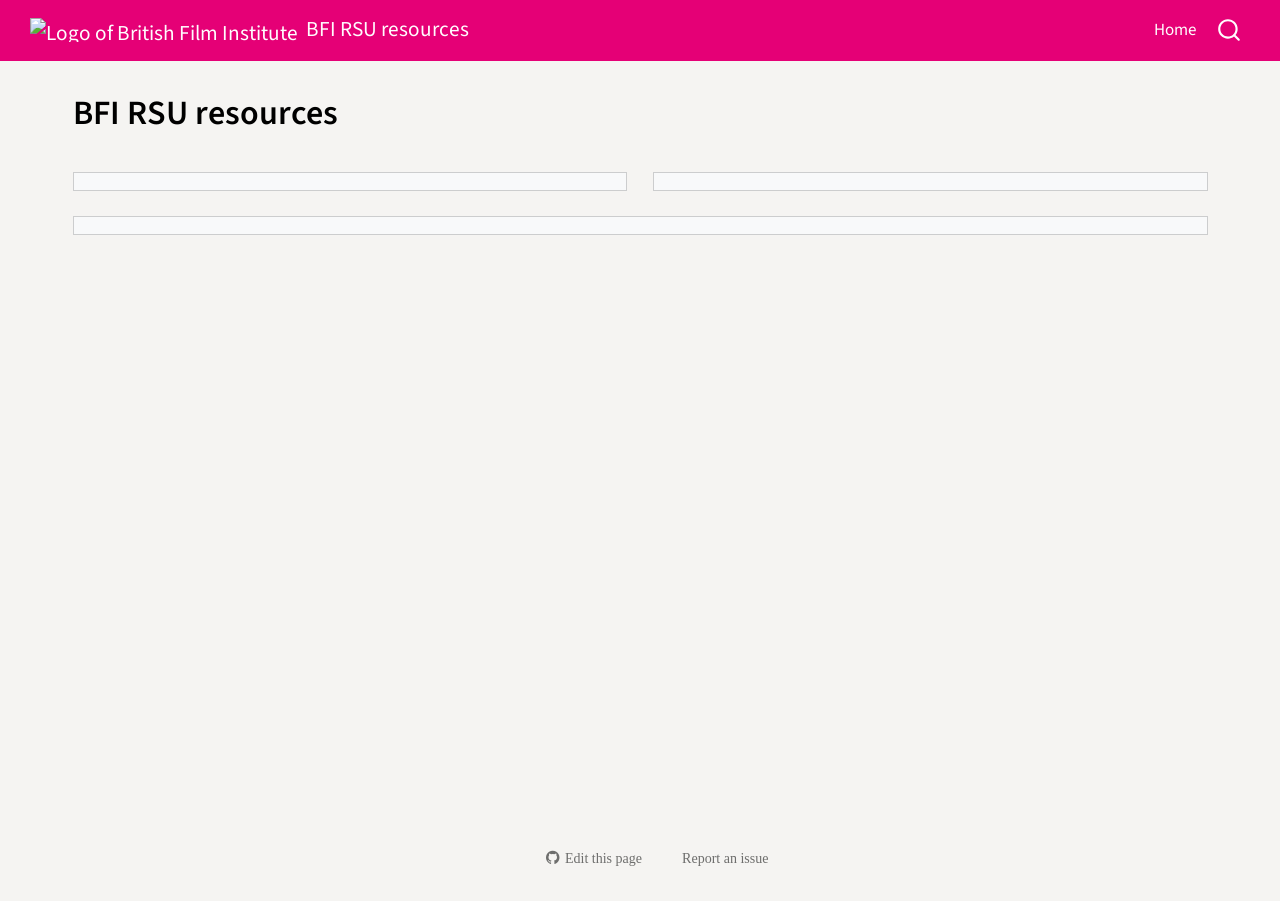
==== commit 75d350e1: "Built site for gh-pages" ====
--- a/index.html
+++ b/index.html
@@ -79,9 +79,9 @@
 <link href="site_libs/quarto-html/quarto-syntax-highlighting-15634bcf2e68342d4ad2dfa704d543f6.css" rel="stylesheet" class="quarto-color-scheme-extra" id="quarto-text-highlighting-styles">
 <script src="site_libs/bootstrap/bootstrap.min.js"></script>
 <link href="site_libs/bootstrap/bootstrap-icons.css" rel="stylesheet">
-<link href="site_libs/bootstrap/bootstrap-560bf669f93bc748cc0d2431672dd0d7.min.css" rel="stylesheet" append-hash="true" class="quarto-color-scheme" id="quarto-bootstrap" data-mode="light">
-<link href="site_libs/bootstrap/bootstrap-dark-560bf669f93bc748cc0d2431672dd0d7.min.css" rel="stylesheet" append-hash="true" class="quarto-color-scheme quarto-color-alternate" id="quarto-bootstrap" data-mode="light">
-<link href="site_libs/bootstrap/bootstrap-560bf669f93bc748cc0d2431672dd0d7.min.css" rel="stylesheet" append-hash="true" class="quarto-color-scheme-extra" id="quarto-bootstrap" data-mode="light">
+<link href="site_libs/bootstrap/bootstrap-f0a576ea4483c47ae659949589d97cde.min.css" rel="stylesheet" append-hash="true" class="quarto-color-scheme" id="quarto-bootstrap" data-mode="light">
+<link href="site_libs/bootstrap/bootstrap-dark-f0a576ea4483c47ae659949589d97cde.min.css" rel="stylesheet" append-hash="true" class="quarto-color-scheme quarto-color-alternate" id="quarto-bootstrap" data-mode="light">
+<link href="site_libs/bootstrap/bootstrap-f0a576ea4483c47ae659949589d97cde.min.css" rel="stylesheet" append-hash="true" class="quarto-color-scheme-extra" id="quarto-bootstrap" data-mode="light">
 <script id="quarto-search-options" type="application/json">{
   "location": "navbar",
   "copy-button": false,
@@ -641,7 +641,7 @@
     }
       var localhostRegex = new RegExp(/^(?:http|https):\/\/localhost\:?[0-9]*\//);
       var mailtoRegex = new RegExp(/^mailto:/);
-        var filterRegex = new RegExp('/' + window.location.host + '/');
+        var filterRegex = new RegExp("https:\/\/brtarran\.github\.io\/report-table\/");
       var isInternal = (href) => {
           return filterRegex.test(href) || localhostRegex.test(href) || mailtoRegex.test(href);
       }
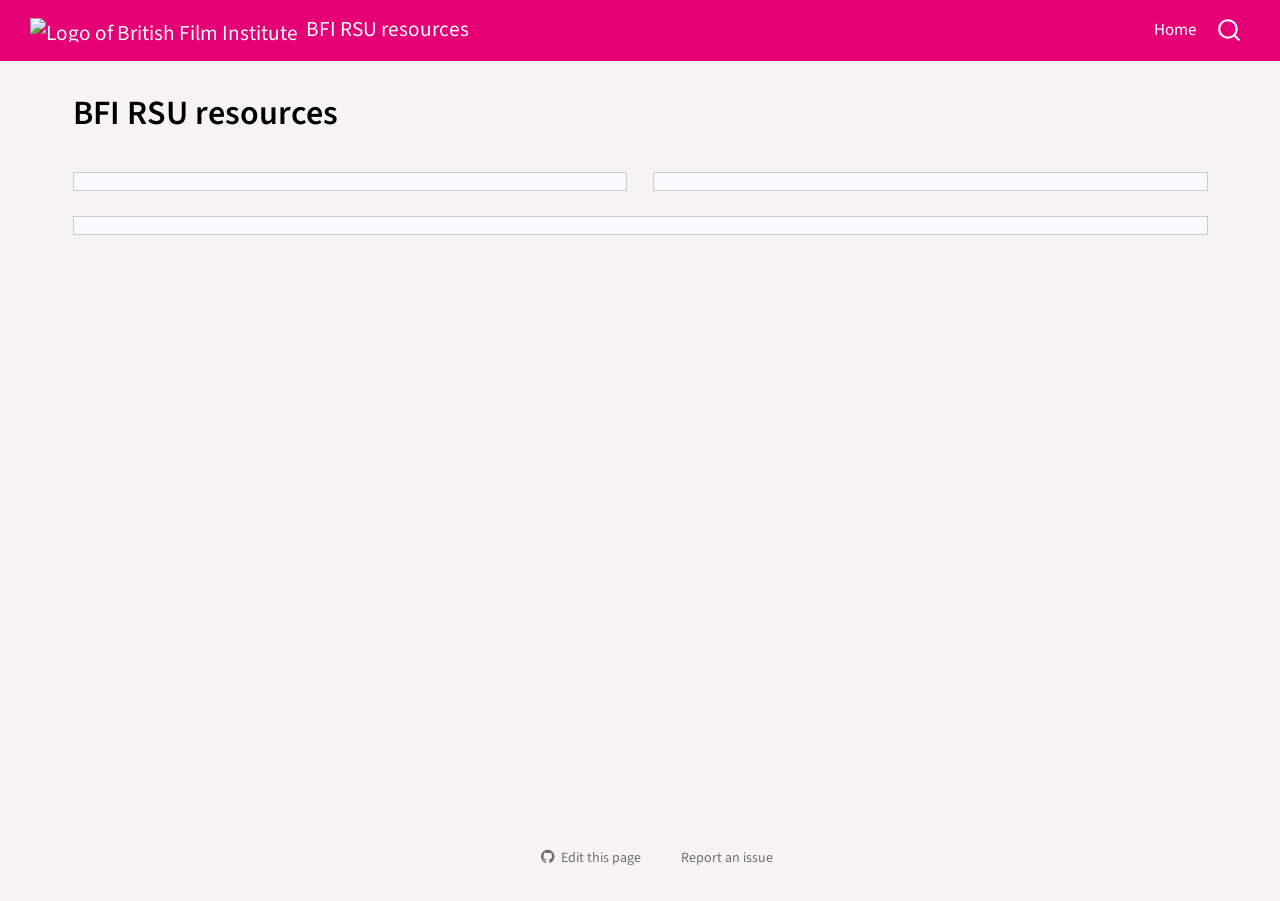
==== commit 04718779: "Built site for gh-pages" ====
--- a/index.html
+++ b/index.html
@@ -79,9 +79,9 @@
 <link href="site_libs/quarto-html/quarto-syntax-highlighting-15634bcf2e68342d4ad2dfa704d543f6.css" rel="stylesheet" class="quarto-color-scheme-extra" id="quarto-text-highlighting-styles">
 <script src="site_libs/bootstrap/bootstrap.min.js"></script>
 <link href="site_libs/bootstrap/bootstrap-icons.css" rel="stylesheet">
-<link href="site_libs/bootstrap/bootstrap-f0a576ea4483c47ae659949589d97cde.min.css" rel="stylesheet" append-hash="true" class="quarto-color-scheme" id="quarto-bootstrap" data-mode="light">
-<link href="site_libs/bootstrap/bootstrap-dark-f0a576ea4483c47ae659949589d97cde.min.css" rel="stylesheet" append-hash="true" class="quarto-color-scheme quarto-color-alternate" id="quarto-bootstrap" data-mode="light">
-<link href="site_libs/bootstrap/bootstrap-f0a576ea4483c47ae659949589d97cde.min.css" rel="stylesheet" append-hash="true" class="quarto-color-scheme-extra" id="quarto-bootstrap" data-mode="light">
+<link href="site_libs/bootstrap/bootstrap-dd2c83ad176007381379995375db47f9.min.css" rel="stylesheet" append-hash="true" class="quarto-color-scheme" id="quarto-bootstrap" data-mode="light">
+<link href="site_libs/bootstrap/bootstrap-dark-dd2c83ad176007381379995375db47f9.min.css" rel="stylesheet" append-hash="true" class="quarto-color-scheme quarto-color-alternate" id="quarto-bootstrap" data-mode="light">
+<link href="site_libs/bootstrap/bootstrap-dd2c83ad176007381379995375db47f9.min.css" rel="stylesheet" append-hash="true" class="quarto-color-scheme-extra" id="quarto-bootstrap" data-mode="light">
 <script id="quarto-search-options" type="application/json">{
   "location": "navbar",
   "copy-button": false,
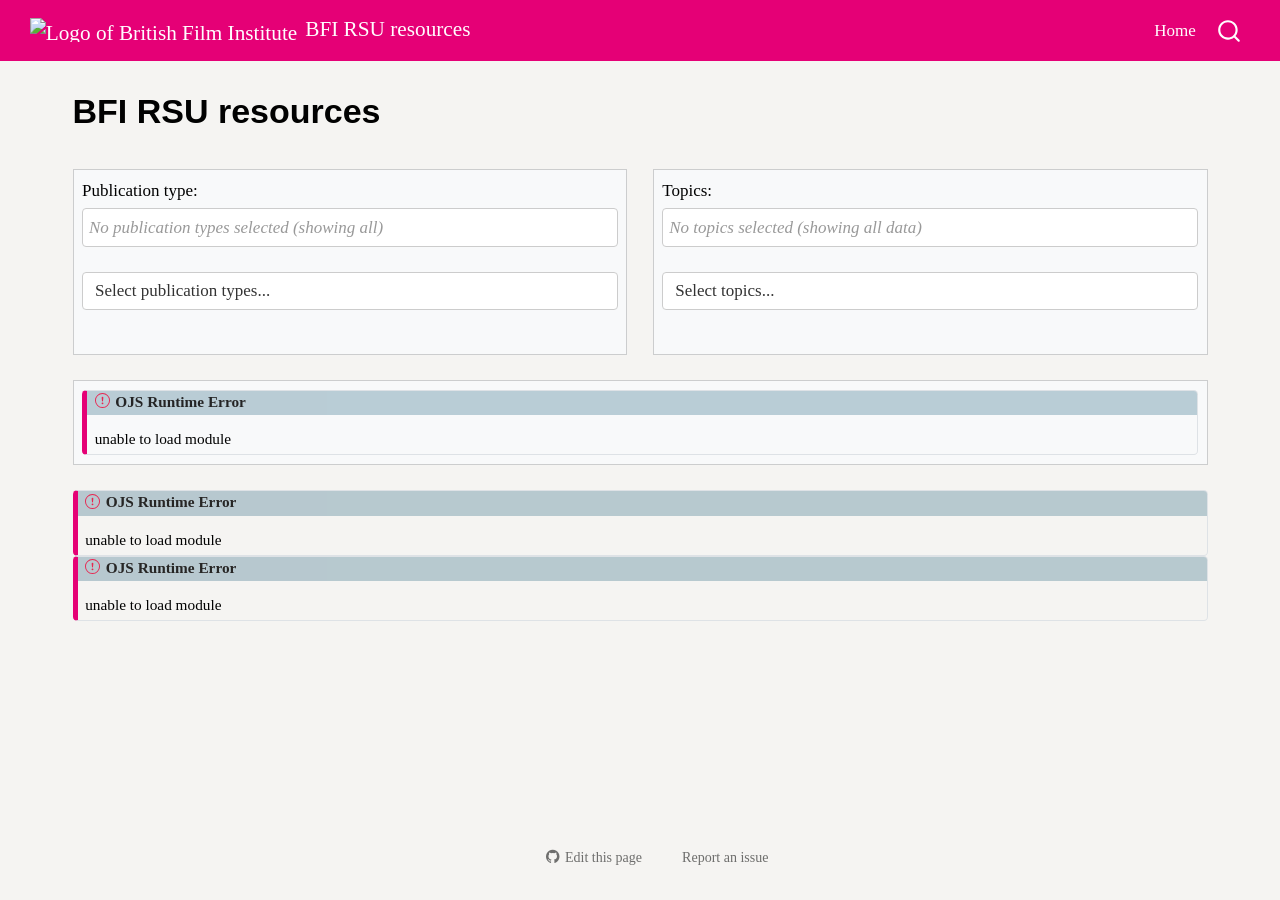
==== commit c97b03da: "Built site for gh-pages" ====
--- a/index.html
+++ b/index.html
@@ -2,7 +2,7 @@
 <html xmlns="http://www.w3.org/1999/xhtml" lang="en" xml:lang="en"><head>
 
 <meta charset="utf-8">
-<meta name="generator" content="quarto-1.9.38">
+<meta name="generator" content="quarto-1.11.9">
 
 <meta name="viewport" content="width=device-width, initial-scale=1.0, user-scalable=yes">
 
@@ -12,10 +12,13 @@
 /* Default styles provided by pandoc.
 ** See https://pandoc.org/MANUAL.html#variables-for-html for config info.
 */
-code{white-space: pre-wrap;}
 span.smallcaps{font-variant: small-caps;}
-div.columns{display: flex; gap: min(4vw, 1.5em);}
-div.column{flex: auto; overflow-x: auto;}
+div.columns{display: flex; gap: 1.5em;}
+div.column{flex: auto;}
+@media screen {
+div.columns{gap: min(4vw, 1.5em);}
+div.column{overflow-x: auto;}
+}
 div.hanging-indent{margin-left: 1.5em; text-indent: -1.5em;}
 ul.task-list{list-style: none;}
 ul.task-list li input[type="checkbox"] {
@@ -70,18 +73,19 @@
 <meta name="quarto:offset" content="./">
 <script src="site_libs/quarto-html/quarto.js" type="module"></script>
 <script src="site_libs/quarto-html/tabsets/tabsets.js" type="module"></script>
+<script src="site_libs/quarto-html/scrollable-regions/scrollable-regions.js" type="module"></script>
 <script src="site_libs/quarto-html/popper.min.js"></script>
 <script src="site_libs/quarto-html/tippy.umd.min.js"></script>
 <script src="site_libs/quarto-html/anchor.min.js"></script>
 <link href="site_libs/quarto-html/tippy.css" rel="stylesheet">
-<link href="site_libs/quarto-html/quarto-syntax-highlighting-15634bcf2e68342d4ad2dfa704d543f6.css" rel="stylesheet" class="quarto-color-scheme" id="quarto-text-highlighting-styles">
-<link href="site_libs/quarto-html/quarto-syntax-highlighting-dark-0a6b7249c26820e032cb0bd839ff02b1.css" rel="stylesheet" class="quarto-color-scheme quarto-color-alternate" id="quarto-text-highlighting-styles">
-<link href="site_libs/quarto-html/quarto-syntax-highlighting-15634bcf2e68342d4ad2dfa704d543f6.css" rel="stylesheet" class="quarto-color-scheme-extra" id="quarto-text-highlighting-styles">
+<link href="site_libs/quarto-html/quarto-syntax-highlighting-63b5708e65d6cd79cd7618c58d0c21e7.css" rel="stylesheet" class="quarto-color-scheme" id="quarto-text-highlighting-styles">
+<link href="site_libs/quarto-html/quarto-syntax-highlighting-dark-447e42e69aaa9833c0ba1b986f430b20.css" rel="stylesheet" class="quarto-color-scheme quarto-color-alternate" id="quarto-text-highlighting-styles">
+<link href="site_libs/quarto-html/quarto-syntax-highlighting-63b5708e65d6cd79cd7618c58d0c21e7.css" rel="stylesheet" class="quarto-color-scheme-extra" id="quarto-text-highlighting-styles">
 <script src="site_libs/bootstrap/bootstrap.min.js"></script>
 <link href="site_libs/bootstrap/bootstrap-icons.css" rel="stylesheet">
-<link href="site_libs/bootstrap/bootstrap-dd2c83ad176007381379995375db47f9.min.css" rel="stylesheet" append-hash="true" class="quarto-color-scheme" id="quarto-bootstrap" data-mode="light">
-<link href="site_libs/bootstrap/bootstrap-dark-dd2c83ad176007381379995375db47f9.min.css" rel="stylesheet" append-hash="true" class="quarto-color-scheme quarto-color-alternate" id="quarto-bootstrap" data-mode="light">
-<link href="site_libs/bootstrap/bootstrap-dd2c83ad176007381379995375db47f9.min.css" rel="stylesheet" append-hash="true" class="quarto-color-scheme-extra" id="quarto-bootstrap" data-mode="light">
+<link href="site_libs/bootstrap/bootstrap-2b31e1acc1f2b83e2204b3eb94779a80.min.css" rel="stylesheet" append-hash="true" class="quarto-color-scheme" id="quarto-bootstrap" data-mode="light">
+<link href="site_libs/bootstrap/bootstrap-dark-2b31e1acc1f2b83e2204b3eb94779a80.min.css" rel="stylesheet" append-hash="true" class="quarto-color-scheme quarto-color-alternate" id="quarto-bootstrap" data-mode="light">
+<link href="site_libs/bootstrap/bootstrap-2b31e1acc1f2b83e2204b3eb94779a80.min.css" rel="stylesheet" append-hash="true" class="quarto-color-scheme-extra" id="quarto-bootstrap" data-mode="light">
 <script id="quarto-search-options" type="application/json">{
   "location": "navbar",
   "copy-button": false,
@@ -109,6 +113,17 @@
     "search-label": "Search"
   }
 }</script>
+<meta http-equiv="Content-Security-Policy" content="
+  default-src 'self';
+  script-src 'self' 'unsafe-inline' 'unsafe-eval' https://cdn.jsdelivr.net;
+  style-src 'self' 'unsafe-inline' https://fonts.googleapis.com;
+  img-src 'self' data: https://www.bfi.org.uk;
+  font-src 'self' data: https://fonts.gstatic.com;
+  connect-src 'self';
+  object-src 'none';
+  base-uri 'self';
+  form-action 'self';
+">
 <script type="module" src="site_libs/quarto-ojs/quarto-ojs-runtime.js"></script>
 <link href="site_libs/quarto-ojs/quarto-ojs.css" rel="stylesheet">
 
@@ -119,11 +134,11 @@
 <meta property="og:image:alt" content="Logo of British Film Institute">
 </head>
 
-<body class="nav-fixed quarto-light">
+<body class="nav-fixed quarto-light"><a id="quarto-skip-link" class="visually-hidden-focusable" href="#quarto-document-content">Skip to main content</a>
 
 <div id="quarto-search-results"></div>
   <header id="quarto-header" class="headroom fixed-top">
-    <nav class="navbar navbar-expand-lg " data-bs-theme="dark">
+    <nav class="navbar navbar-expand-lg " data-bs-theme="dark" aria-label="Site">
       <div class="navbar-container container-fluid">
       <div class="navbar-brand-container mx-auto">
     <a href="./index.html" class="navbar-brand navbar-brand-logo">
@@ -134,8 +149,7 @@
     <span class="navbar-title">BFI RSU resources</span>
     </a>
   </div>
-            <div id="quarto-search" class="" title="Search"></div>
-          <button class="navbar-toggler" type="button" data-bs-toggle="collapse" data-bs-target="#navbarCollapse" aria-controls="navbarCollapse" role="menu" aria-expanded="false" aria-label="Toggle navigation" onclick="if (window.quartoToggleHeadroom) { window.quartoToggleHeadroom(); }">
+          <button class="navbar-toggler" type="button" data-bs-toggle="collapse" data-bs-target="#navbarCollapse" aria-controls="navbarCollapse" aria-expanded="false" aria-label="Toggle navigation" onclick="if (window.quartoToggleHeadroom) { window.quartoToggleHeadroom(); }">
   <span class="navbar-toggler-icon"></span>
 </button>
           <div class="collapse navbar-collapse" id="navbarCollapse">
@@ -148,6 +162,7 @@
           </div> <!-- /navcollapse -->
             <div class="quarto-navbar-tools">
 </div>
+            <div id="quarto-search" class="" title="Search"></div>
       </div> <!-- /container-fluid -->
     </nav>
 </header>
@@ -159,7 +174,7 @@
         
     </div>
 <!-- main -->
-<main class="content column-page" id="quarto-document-content">
+<main class="content column-page" id="quarto-document-content" tabindex="-1">
 
 <header id="title-block-header" class="quarto-title-block default">
 <div class="quarto-title">
@@ -646,7 +661,8 @@
           return filterRegex.test(href) || localhostRegex.test(href) || mailtoRegex.test(href);
       }
       // Inspect non-navigation links and adorn them if external
-     var links = window.document.querySelectorAll('a[href]:not(.nav-link):not(.navbar-brand):not(.toc-action):not(.sidebar-link):not(.sidebar-item-toggle):not(.pagination-link):not(.no-external):not([aria-hidden]):not(.dropdown-item):not(.quarto-navigation-tool):not(.about-link)');
+      window.quartoDecorateExternalLinks = function (root) {
+     var links = (root || window.document).querySelectorAll('a[href]:not(.nav-link):not(.navbar-brand):not(.toc-action):not(.sidebar-link):not(.sidebar-item-toggle):not(.pagination-link):not(.no-external):not([aria-hidden]):not(.dropdown-item):not(.quarto-navigation-tool):not(.about-link)');
       for (var i=0; i<links.length; i++) {
         const link = links[i];
         if (!isInternal(link.href)) {
@@ -655,8 +671,69 @@
           if (link.dataset.originalHref !== undefined) {
             link.href = link.dataset.originalHref;
           }
-        }
-      }
+          if (!link.classList.contains('no-external-icon')) {
+          }
+        }
+      }
+      };
+      window.quartoDecorateExternalLinks(window.document);
+    // Esc closes the popup (WCAG 1.4.13) and focus leaving both trigger and
+    // popup closes it (WCAG 2.4.11); tippy handles neither for interactive popups.
+    const hideOnEscAndFocusOut = {
+      name: 'hideOnEscAndFocusOut',
+      defaultValue: true,
+      fn(instance) {
+        const dismiss = () => {
+          // A show scheduled by the trigger delay would otherwise reopen it
+          instance.clearDelayTimeouts();
+          instance.hide();
+        };
+        const onKeyDown = (event) => {
+          if (event.key !== 'Escape') {
+            return;
+          }
+          // Keep Esc from also reaching page handlers (e.g. reveal.js overview),
+          // except an open reveal.js slide menu, which Esc should close too.
+          // The menu handles keys only when its keyboard option is on.
+          const menuHandlesEsc = window.Reveal?.getPlugin?.('menu')?.isOpen() &&
+            window.Reveal.getConfig().menu?.keyboard !== false;
+          if (!menuHandlesEsc) {
+            event.stopPropagation();
+          }
+          if (instance.popper.contains(window.document.activeElement)) {
+            // Disabled while refocusing so the focus trigger does not reopen it
+            instance.disable();
+            instance.reference.focus();
+            instance.enable();
+          }
+          dismiss();
+        };
+        const onFocusOut = (event) => {
+          const target = event.relatedTarget;
+          if (target && !instance.reference.contains(target) &&
+              !instance.popper.contains(target)) {
+            dismiss();
+          }
+        };
+        // On the trigger too: a click trigger (code-annotations: select) has no
+        // blur handling. Attached for the instance's lifetime so leaving the
+        // trigger also cancels a show still pending on the trigger delay.
+        instance.reference.addEventListener('focusout', onFocusOut);
+        return {
+          onShow() {
+            window.document.addEventListener('keydown', onKeyDown, true);
+            instance.popper.addEventListener('focusout', onFocusOut);
+          },
+          onHide() {
+            window.document.removeEventListener('keydown', onKeyDown, true);
+            instance.popper.removeEventListener('focusout', onFocusOut);
+          },
+          onDestroy() {
+            instance.reference.removeEventListener('focusout', onFocusOut);
+          },
+        };
+      },
+    };
     function tippyHover(el, contentFn, onTriggerFn, onUntriggerFn) {
       const config = {
         allowHTML: true,
@@ -670,6 +747,7 @@
         interactiveBorder: 10,
         theme: 'quarto',
         placement: 'bottom-start',
+        plugins: [hideOnEscAndFocusOut],
       };
       if (contentFn) {
         config.content = contentFn;
@@ -832,44 +910,54 @@
           const lineIds = lines.map((line) => {
             return targetCell + "-" + line;
           })
-          let top = null;
-          let height = null;
-          let parent = null;
+          // Each band is positioned against its own containing block, which is
+          // not the offsetParent of the lines, so place it from client rects.
+          const placeBand = (band, firstEl, lastEl, codeBlock) => {
+            const container = band.offsetParent;
+            if (container === null) {
+              return;
+            }
+            const containerRect = container.getBoundingClientRect();
+            // Reveal.js scales slides with a transform, so convert client
+            // pixels back to the CSS pixels of the container.
+            const scale = containerRect.height / container.offsetHeight || 1;
+            const firstRect = firstEl.getBoundingClientRect();
+            const lastRect = lastEl.getBoundingClientRect();
+            const top = (firstRect.top - containerRect.top) / scale - container.clientTop + container.scrollTop;
+            const height = (lastRect.bottom - firstRect.top) / scale;
+            band.style.top = top - 2 + "px";
+            band.style.height = height + 4 + "px";
+            if (codeBlock) {
+              // Without the copy button wrapper, the containing block is wider
+              // than the code block, so span the code block explicitly.
+              const blockRect = codeBlock.getBoundingClientRect();
+              band.style.left = (blockRect.left - containerRect.left) / scale - container.clientLeft + container.scrollLeft + "px";
+              band.style.width = blockRect.width / scale + "px";
+            }
+          };
           if (lineIds.length > 0) {
-              //compute the position of the single el (top and bottom and make a div)
-              const el = window.document.getElementById(lineIds[0]);
-              top = el.offsetTop;
-              height = el.offsetHeight;
-              parent = el.parentElement.parentElement;
-            if (lineIds.length > 1) {
-              const lastEl = window.document.getElementById(lineIds[lineIds.length - 1]);
-              const bottom = lastEl.offsetTop + lastEl.offsetHeight;
-              height = bottom - top;
+            const el = window.document.getElementById(lineIds[0]);
+            const lastEl = window.document.getElementById(lineIds[lineIds.length - 1]);
+            const parent = el.parentElement.parentElement;
+            // cook up a div (if necessary) and position it
+            let div = window.document.getElementById("code-annotation-line-highlight");
+            if (div === null) {
+              div = window.document.createElement("div");
+              div.setAttribute("id", "code-annotation-line-highlight");
+              div.style.position = 'absolute';
+              parent.appendChild(div);
             }
-            if (top !== null && height !== null && parent !== null) {
-              // cook up a div (if necessary) and position it 
-              let div = window.document.getElementById("code-annotation-line-highlight");
-              if (div === null) {
-                div = window.document.createElement("div");
-                div.setAttribute("id", "code-annotation-line-highlight");
-                div.style.position = 'absolute';
-                parent.appendChild(div);
-              }
-              div.style.top = top - 2 + "px";
-              div.style.height = height + 4 + "px";
-              div.style.left = 0;
-              let gutterDiv = window.document.getElementById("code-annotation-line-highlight-gutter");
-              if (gutterDiv === null) {
-                gutterDiv = window.document.createElement("div");
-                gutterDiv.setAttribute("id", "code-annotation-line-highlight-gutter");
-                gutterDiv.style.position = 'absolute';
-                const codeCell = window.document.getElementById(targetCell);
-                const gutter = codeCell.querySelector('.code-annotation-gutter');
-                gutter.appendChild(gutterDiv);
-              }
-              gutterDiv.style.top = top - 2 + "px";
-              gutterDiv.style.height = height + 4 + "px";
+            placeBand(div, el, lastEl, parent.closest("div.sourceCode") || parent);
+            let gutterDiv = window.document.getElementById("code-annotation-line-highlight-gutter");
+            if (gutterDiv === null) {
+              gutterDiv = window.document.createElement("div");
+              gutterDiv.setAttribute("id", "code-annotation-line-highlight-gutter");
+              gutterDiv.style.position = 'absolute';
+              const codeCell = window.document.getElementById(targetCell);
+              const gutter = codeCell.querySelector('.code-annotation-gutter');
+              gutter.appendChild(gutterDiv);
             }
+            placeBand(gutterDiv, el, lastEl);
             selectedAnnoteEl = annoteEl;
           }
         };
@@ -968,6 +1056,9 @@
     }
   });
   </script>
+  <script type="application/javascript">
+  window.quartoScrollableRegionsLabels = {"code":"Scrollable code","output":"Scrollable output"};
+  </script>
 </div> <!-- /content -->
 
 
--- a/site_libs/quarto-html/quarto-syntax-highlighting-63b5708e65d6cd79cd7618c58d0c21e7.css
+++ b/site_libs/quarto-html/quarto-syntax-highlighting-63b5708e65d6cd79cd7618c58d0c21e7.css
@@ -0,0 +1,236 @@
+/* quarto syntax highlight colors */
+:root {
+  --quarto-hl-ot-color: #003B4F;
+  --quarto-hl-at-color: #657422;
+  --quarto-hl-ss-color: #20794D;
+  --quarto-hl-an-color: #5E5E5E;
+  --quarto-hl-fu-color: #4758AB;
+  --quarto-hl-st-color: #20794D;
+  --quarto-hl-cf-color: #003B4F;
+  --quarto-hl-op-color: #5E5E5E;
+  --quarto-hl-er-color: #AD0000;
+  --quarto-hl-bn-color: #AD0000;
+  --quarto-hl-al-color: #AD0000;
+  --quarto-hl-va-color: #111111;
+  --quarto-hl-bu-color: inherit;
+  --quarto-hl-ex-color: inherit;
+  --quarto-hl-pp-color: #AD0000;
+  --quarto-hl-in-color: #5E5E5E;
+  --quarto-hl-vs-color: #20794D;
+  --quarto-hl-wa-color: #5E5E5E;
+  --quarto-hl-do-color: #5E5E5E;
+  --quarto-hl-im-color: #00769E;
+  --quarto-hl-ch-color: #20794D;
+  --quarto-hl-dt-color: #AD0000;
+  --quarto-hl-fl-color: #AD0000;
+  --quarto-hl-co-color: #5E5E5E;
+  --quarto-hl-cv-color: #5E5E5E;
+  --quarto-hl-cn-color: #8f5902;
+  --quarto-hl-sc-color: #5E5E5E;
+  --quarto-hl-dv-color: #AD0000;
+  --quarto-hl-kw-color: #003B4F;
+}
+
+/* other quarto variables */
+:root {
+  --quarto-font-monospace: SFMono-Regular, Menlo, Monaco, Consolas, "Liberation Mono", "Courier New", monospace;
+}
+
+/* syntax highlight based on Pandoc's rules */
+pre > code.sourceCode > span {
+  color: #003B4F;
+}
+
+code.sourceCode > span {
+  color: #003B4F;
+}
+
+div.sourceCode,
+div.sourceCode pre.sourceCode {
+  color: #003B4F;
+}
+
+/* Normal */
+code span {
+  color: #003B4F;
+}
+
+/* Alert */
+code span.al {
+  color: #AD0000;
+  font-style: inherit;
+}
+
+/* Annotation */
+code span.an {
+  color: #5E5E5E;
+  font-style: inherit;
+}
+
+/* Attribute */
+code span.at {
+  color: #657422;
+  font-style: inherit;
+}
+
+/* BaseN */
+code span.bn {
+  color: #AD0000;
+  font-style: inherit;
+}
+
+/* BuiltIn */
+code span.bu {
+  font-style: inherit;
+}
+
+/* ControlFlow */
+code span.cf {
+  color: #003B4F;
+  font-weight: bold;
+  font-style: inherit;
+}
+
+/* Char */
+code span.ch {
+  color: #20794D;
+  font-style: inherit;
+}
+
+/* Constant */
+code span.cn {
+  color: #8f5902;
+  font-style: inherit;
+}
+
+/* Comment */
+code span.co {
+  color: #5E5E5E;
+  font-style: inherit;
+}
+
+/* CommentVar */
+code span.cv {
+  color: #5E5E5E;
+  font-style: italic;
+}
+
+/* Documentation */
+code span.do {
+  color: #5E5E5E;
+  font-style: italic;
+}
+
+/* DataType */
+code span.dt {
+  color: #AD0000;
+  font-style: inherit;
+}
+
+/* DecVal */
+code span.dv {
+  color: #AD0000;
+  font-style: inherit;
+}
+
+/* Error */
+code span.er {
+  color: #AD0000;
+  font-style: inherit;
+}
+
+/* Extension */
+code span.ex {
+  font-style: inherit;
+}
+
+/* Float */
+code span.fl {
+  color: #AD0000;
+  font-style: inherit;
+}
+
+/* Function */
+code span.fu {
+  color: #4758AB;
+  font-style: inherit;
+}
+
+/* Import */
+code span.im {
+  color: #00769E;
+  font-style: inherit;
+}
+
+/* Information */
+code span.in {
+  color: #5E5E5E;
+  font-style: inherit;
+}
+
+/* Keyword */
+code span.kw {
+  color: #003B4F;
+  font-weight: bold;
+  font-style: inherit;
+}
+
+/* Operator */
+code span.op {
+  color: #5E5E5E;
+  font-style: inherit;
+}
+
+/* Other */
+code span.ot {
+  color: #003B4F;
+  font-style: inherit;
+}
+
+/* Preprocessor */
+code span.pp {
+  color: #AD0000;
+  font-style: inherit;
+}
+
+/* SpecialChar */
+code span.sc {
+  color: #5E5E5E;
+  font-style: inherit;
+}
+
+/* SpecialString */
+code span.ss {
+  color: #20794D;
+  font-style: inherit;
+}
+
+/* String */
+code span.st {
+  color: #20794D;
+  font-style: inherit;
+}
+
+/* Variable */
+code span.va {
+  color: #111111;
+  font-style: inherit;
+}
+
+/* VerbatimString */
+code span.vs {
+  color: #20794D;
+  font-style: inherit;
+}
+
+/* Warning */
+code span.wa {
+  color: #5E5E5E;
+  font-style: italic;
+}
+
+.prevent-inlining {
+  content: "</";
+}
+
+/*# sourceMappingURL=054cc16b9e9817627be6994582d2ffb5.css.map */
--- a/site_libs/quarto-html/quarto-syntax-highlighting-dark-447e42e69aaa9833c0ba1b986f430b20.css
+++ b/site_libs/quarto-html/quarto-syntax-highlighting-dark-447e42e69aaa9833c0ba1b986f430b20.css
@@ -0,0 +1,219 @@
+/* quarto syntax highlight colors */
+:root {
+  --quarto-hl-al-color: #f07178;
+  --quarto-hl-an-color: #d4d0ab;
+  --quarto-hl-at-color: #00e0e0;
+  --quarto-hl-bn-color: #d4d0ab;
+  --quarto-hl-bu-color: #abe338;
+  --quarto-hl-ch-color: #abe338;
+  --quarto-hl-co-color: #f8f8f2;
+  --quarto-hl-cv-color: #ffd700;
+  --quarto-hl-cn-color: #ffd700;
+  --quarto-hl-cf-color: #ffa07a;
+  --quarto-hl-dt-color: #ffa07a;
+  --quarto-hl-dv-color: #d4d0ab;
+  --quarto-hl-do-color: #f8f8f2;
+  --quarto-hl-er-color: #f07178;
+  --quarto-hl-ex-color: #00e0e0;
+  --quarto-hl-fl-color: #d4d0ab;
+  --quarto-hl-fu-color: #ffa07a;
+  --quarto-hl-im-color: #abe338;
+  --quarto-hl-in-color: #d4d0ab;
+  --quarto-hl-kw-color: #ffa07a;
+  --quarto-hl-op-color: #ffa07a;
+  --quarto-hl-ot-color: #00e0e0;
+  --quarto-hl-pp-color: #dcc6e0;
+  --quarto-hl-re-color: #00e0e0;
+  --quarto-hl-sc-color: #abe338;
+  --quarto-hl-ss-color: #abe338;
+  --quarto-hl-st-color: #abe338;
+  --quarto-hl-va-color: #00e0e0;
+  --quarto-hl-vs-color: #abe338;
+  --quarto-hl-wa-color: #dcc6e0;
+}
+
+/* other quarto variables */
+:root {
+  --quarto-font-monospace: SFMono-Regular, Menlo, Monaco, Consolas, "Liberation Mono", "Courier New", monospace;
+}
+
+/* syntax highlight based on Pandoc's rules */
+pre > code.sourceCode > span {
+  color: #f8f8f2;
+}
+
+code.sourceCode > span {
+  color: #f8f8f2;
+}
+
+div.sourceCode,
+div.sourceCode pre.sourceCode {
+  color: #f8f8f2;
+}
+
+/* Normal */
+code span {
+  color: #f8f8f2;
+}
+
+/* Alert */
+code span.al {
+  color: #f07178;
+}
+
+/* Annotation */
+code span.an {
+  color: #d4d0ab;
+}
+
+/* Attribute */
+code span.at {
+  color: #00e0e0;
+}
+
+/* BaseN */
+code span.bn {
+  color: #d4d0ab;
+}
+
+/* BuiltIn */
+code span.bu {
+  color: #abe338;
+}
+
+/* ControlFlow */
+code span.cf {
+  font-weight: bold;
+  color: #ffa07a;
+}
+
+/* Char */
+code span.ch {
+  color: #abe338;
+}
+
+/* Constant */
+code span.cn {
+  color: #ffd700;
+}
+
+/* Comment */
+code span.co {
+  font-style: italic;
+  color: #f8f8f2;
+}
+
+/* CommentVar */
+code span.cv {
+  color: #ffd700;
+}
+
+/* Documentation */
+code span.do {
+  color: #f8f8f2;
+}
+
+/* DataType */
+code span.dt {
+  color: #ffa07a;
+}
+
+/* DecVal */
+code span.dv {
+  color: #d4d0ab;
+}
+
+/* Error */
+code span.er {
+  color: #f07178;
+  text-decoration: underline;
+}
+
+/* Extension */
+code span.ex {
+  font-weight: bold;
+  color: #00e0e0;
+}
+
+/* Float */
+code span.fl {
+  color: #d4d0ab;
+}
+
+/* Function */
+code span.fu {
+  color: #ffa07a;
+}
+
+/* Import */
+code span.im {
+  color: #abe338;
+}
+
+/* Information */
+code span.in {
+  color: #d4d0ab;
+}
+
+/* Keyword */
+code span.kw {
+  font-weight: bold;
+  color: #ffa07a;
+}
+
+/* Operator */
+code span.op {
+  color: #ffa07a;
+}
+
+/* Other */
+code span.ot {
+  color: #00e0e0;
+}
+
+/* Preprocessor */
+code span.pp {
+  color: #dcc6e0;
+}
+
+/* RegionMarker */
+code span.re {
+  background-color: #f8f8f2;
+  color: #00e0e0;
+}
+
+/* SpecialChar */
+code span.sc {
+  color: #abe338;
+}
+
+/* SpecialString */
+code span.ss {
+  color: #abe338;
+}
+
+/* String */
+code span.st {
+  color: #abe338;
+}
+
+/* Variable */
+code span.va {
+  color: #00e0e0;
+}
+
+/* VerbatimString */
+code span.vs {
+  color: #abe338;
+}
+
+/* Warning */
+code span.wa {
+  color: #dcc6e0;
+}
+
+.prevent-inlining {
+  content: "</";
+}
+
+/*# sourceMappingURL=be8e1111c2b710f7c3a4926ffa2967aa.css.map */
--- a/site_libs/quarto-html/quarto-syntax-highlighting-63b5708e65d6cd79cd7618c58d0c21e7.css
+++ b/site_libs/quarto-html/quarto-syntax-highlighting-63b5708e65d6cd79cd7618c58d0c21e7.css
@@ -0,0 +1,236 @@
+/* quarto syntax highlight colors */
+:root {
+  --quarto-hl-ot-color: #003B4F;
+  --quarto-hl-at-color: #657422;
+  --quarto-hl-ss-color: #20794D;
+  --quarto-hl-an-color: #5E5E5E;
+  --quarto-hl-fu-color: #4758AB;
+  --quarto-hl-st-color: #20794D;
+  --quarto-hl-cf-color: #003B4F;
+  --quarto-hl-op-color: #5E5E5E;
+  --quarto-hl-er-color: #AD0000;
+  --quarto-hl-bn-color: #AD0000;
+  --quarto-hl-al-color: #AD0000;
+  --quarto-hl-va-color: #111111;
+  --quarto-hl-bu-color: inherit;
+  --quarto-hl-ex-color: inherit;
+  --quarto-hl-pp-color: #AD0000;
+  --quarto-hl-in-color: #5E5E5E;
+  --quarto-hl-vs-color: #20794D;
+  --quarto-hl-wa-color: #5E5E5E;
+  --quarto-hl-do-color: #5E5E5E;
+  --quarto-hl-im-color: #00769E;
+  --quarto-hl-ch-color: #20794D;
+  --quarto-hl-dt-color: #AD0000;
+  --quarto-hl-fl-color: #AD0000;
+  --quarto-hl-co-color: #5E5E5E;
+  --quarto-hl-cv-color: #5E5E5E;
+  --quarto-hl-cn-color: #8f5902;
+  --quarto-hl-sc-color: #5E5E5E;
+  --quarto-hl-dv-color: #AD0000;
+  --quarto-hl-kw-color: #003B4F;
+}
+
+/* other quarto variables */
+:root {
+  --quarto-font-monospace: SFMono-Regular, Menlo, Monaco, Consolas, "Liberation Mono", "Courier New", monospace;
+}
+
+/* syntax highlight based on Pandoc's rules */
+pre > code.sourceCode > span {
+  color: #003B4F;
+}
+
+code.sourceCode > span {
+  color: #003B4F;
+}
+
+div.sourceCode,
+div.sourceCode pre.sourceCode {
+  color: #003B4F;
+}
+
+/* Normal */
+code span {
+  color: #003B4F;
+}
+
+/* Alert */
+code span.al {
+  color: #AD0000;
+  font-style: inherit;
+}
+
+/* Annotation */
+code span.an {
+  color: #5E5E5E;
+  font-style: inherit;
+}
+
+/* Attribute */
+code span.at {
+  color: #657422;
+  font-style: inherit;
+}
+
+/* BaseN */
+code span.bn {
+  color: #AD0000;
+  font-style: inherit;
+}
+
+/* BuiltIn */
+code span.bu {
+  font-style: inherit;
+}
+
+/* ControlFlow */
+code span.cf {
+  color: #003B4F;
+  font-weight: bold;
+  font-style: inherit;
+}
+
+/* Char */
+code span.ch {
+  color: #20794D;
+  font-style: inherit;
+}
+
+/* Constant */
+code span.cn {
+  color: #8f5902;
+  font-style: inherit;
+}
+
+/* Comment */
+code span.co {
+  color: #5E5E5E;
+  font-style: inherit;
+}
+
+/* CommentVar */
+code span.cv {
+  color: #5E5E5E;
+  font-style: italic;
+}
+
+/* Documentation */
+code span.do {
+  color: #5E5E5E;
+  font-style: italic;
+}
+
+/* DataType */
+code span.dt {
+  color: #AD0000;
+  font-style: inherit;
+}
+
+/* DecVal */
+code span.dv {
+  color: #AD0000;
+  font-style: inherit;
+}
+
+/* Error */
+code span.er {
+  color: #AD0000;
+  font-style: inherit;
+}
+
+/* Extension */
+code span.ex {
+  font-style: inherit;
+}
+
+/* Float */
+code span.fl {
+  color: #AD0000;
+  font-style: inherit;
+}
+
+/* Function */
+code span.fu {
+  color: #4758AB;
+  font-style: inherit;
+}
+
+/* Import */
+code span.im {
+  color: #00769E;
+  font-style: inherit;
+}
+
+/* Information */
+code span.in {
+  color: #5E5E5E;
+  font-style: inherit;
+}
+
+/* Keyword */
+code span.kw {
+  color: #003B4F;
+  font-weight: bold;
+  font-style: inherit;
+}
+
+/* Operator */
+code span.op {
+  color: #5E5E5E;
+  font-style: inherit;
+}
+
+/* Other */
+code span.ot {
+  color: #003B4F;
+  font-style: inherit;
+}
+
+/* Preprocessor */
+code span.pp {
+  color: #AD0000;
+  font-style: inherit;
+}
+
+/* SpecialChar */
+code span.sc {
+  color: #5E5E5E;
+  font-style: inherit;
+}
+
+/* SpecialString */
+code span.ss {
+  color: #20794D;
+  font-style: inherit;
+}
+
+/* String */
+code span.st {
+  color: #20794D;
+  font-style: inherit;
+}
+
+/* Variable */
+code span.va {
+  color: #111111;
+  font-style: inherit;
+}
+
+/* VerbatimString */
+code span.vs {
+  color: #20794D;
+  font-style: inherit;
+}
+
+/* Warning */
+code span.wa {
+  color: #5E5E5E;
+  font-style: italic;
+}
+
+.prevent-inlining {
+  content: "</";
+}
+
+/*# sourceMappingURL=054cc16b9e9817627be6994582d2ffb5.css.map */
